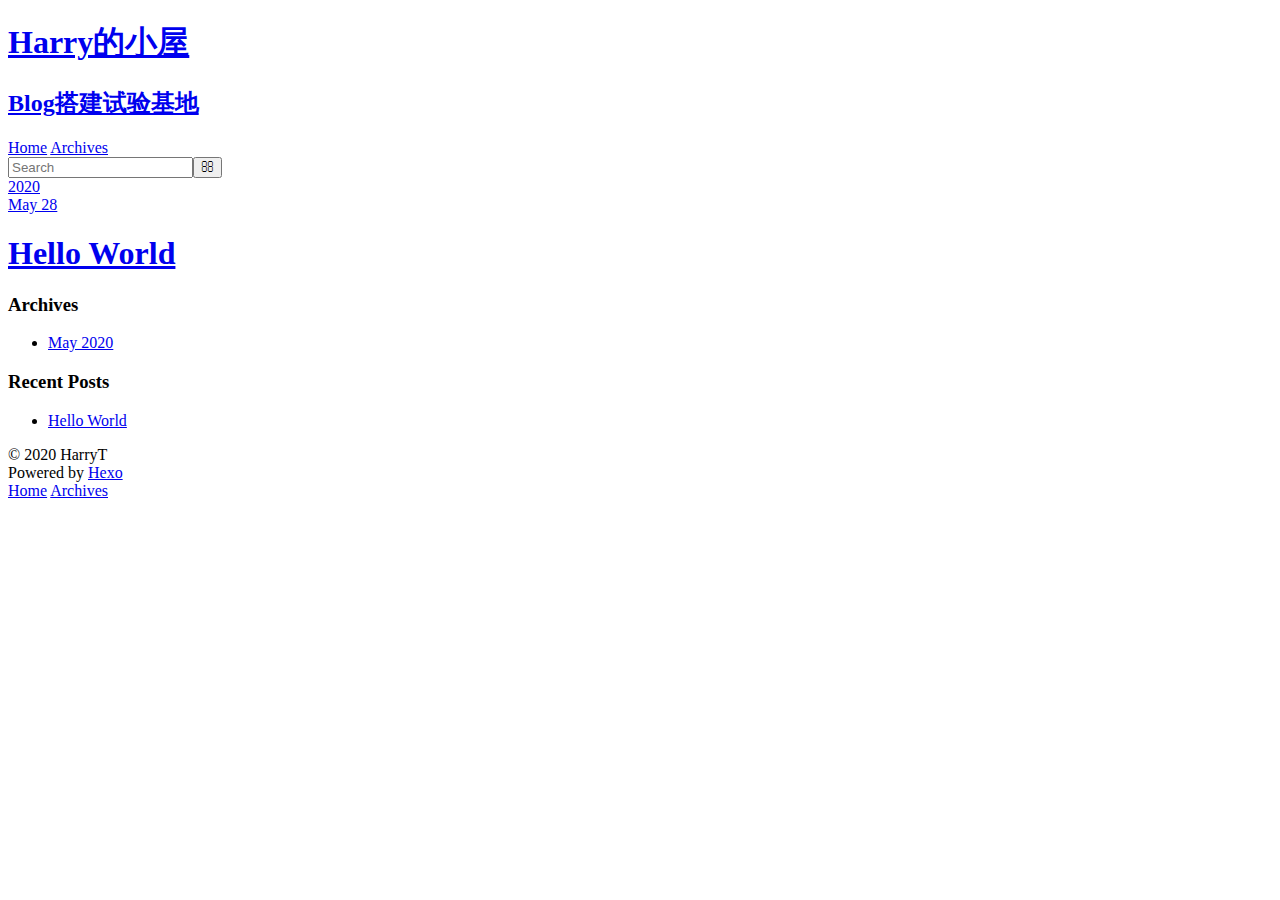
==== archives/index.html @ 71f02997 "Site updated: 2020-05-28 01:21:42" ====
<!DOCTYPE html>
<html>
<head>
  <meta charset="utf-8">
  

  
  <title>Archives | Harry的小屋</title>
  <meta name="viewport" content="width=device-width, initial-scale=1, maximum-scale=1">
  <meta name="description" content="用于试验用Hexo搭建一个Blog(&#x3D;OvO&#x3D;)">
<meta property="og:type" content="website">
<meta property="og:title" content="Harry的小屋">
<meta property="og:url" content="http://yoursite.com/archives/index.html">
<meta property="og:site_name" content="Harry的小屋">
<meta property="og:description" content="用于试验用Hexo搭建一个Blog(&#x3D;OvO&#x3D;)">
<meta property="article:author" content="HarryT">
<meta name="twitter:card" content="summary">
  
    <link rel="alternate" href="/atom.xml" title="Harry的小屋" type="application/atom+xml">
  
  
    <link rel="icon" href="/favicon.png">
  
  
    <link href="//fonts.googleapis.com/css?family=Source+Code+Pro" rel="stylesheet" type="text/css">
  
  
<link rel="stylesheet" href="/css/style.css">

<meta name="generator" content="Hexo 4.2.1"></head>

<body>
  <div id="container">
    <div id="wrap">
      <header id="header">
  <div id="banner"></div>
  <div id="header-outer" class="outer">
    <div id="header-title" class="inner">
      <h1 id="logo-wrap">
        <a href="/" id="logo">Harry的小屋</a>
      </h1>
      
        <h2 id="subtitle-wrap">
          <a href="/" id="subtitle">Blog搭建试验基地</a>
        </h2>
      
    </div>
    <div id="header-inner" class="inner">
      <nav id="main-nav">
        <a id="main-nav-toggle" class="nav-icon"></a>
        
          <a class="main-nav-link" href="/">Home</a>
        
          <a class="main-nav-link" href="/archives">Archives</a>
        
      </nav>
      <nav id="sub-nav">
        
          <a id="nav-rss-link" class="nav-icon" href="/atom.xml" title="RSS Feed"></a>
        
        <a id="nav-search-btn" class="nav-icon" title="Search"></a>
      </nav>
      <div id="search-form-wrap">
        <form action="//google.com/search" method="get" accept-charset="UTF-8" class="search-form"><input type="search" name="q" class="search-form-input" placeholder="Search"><button type="submit" class="search-form-submit">&#xF002;</button><input type="hidden" name="sitesearch" value="http://yoursite.com"></form>
      </div>
    </div>
  </div>
</header>
      <div class="outer">
        <section id="main">
  
  
    
    
      
      
      <section class="archives-wrap">
        <div class="archive-year-wrap">
          <a href="/archives/2020" class="archive-year">2020</a>
        </div>
        <div class="archives">
    
    <article class="archive-article archive-type-post">
  <div class="archive-article-inner">
    <header class="archive-article-header">
      <a href="/2020/05/28/hello-world/" class="archive-article-date">
  <time datetime="2020-05-27T17:14:43.307Z" itemprop="datePublished">May 28</time>
</a>
      
  
    <h1 itemprop="name">
      <a class="archive-article-title" href="/2020/05/28/hello-world/">Hello World</a>
    </h1>
  

    </header>
  </div>
</article>
  
  
    </div></section>
  


</section>
        
          <aside id="sidebar">
  
    

  
    

  
    
  
    
  <div class="widget-wrap">
    <h3 class="widget-title">Archives</h3>
    <div class="widget">
      <ul class="archive-list"><li class="archive-list-item"><a class="archive-list-link" href="/archives/2020/05/">May 2020</a></li></ul>
    </div>
  </div>


  
    
  <div class="widget-wrap">
    <h3 class="widget-title">Recent Posts</h3>
    <div class="widget">
      <ul>
        
          <li>
            <a href="/2020/05/28/hello-world/">Hello World</a>
          </li>
        
      </ul>
    </div>
  </div>

  
</aside>
        
      </div>
      <footer id="footer">
  
  <div class="outer">
    <div id="footer-info" class="inner">
      &copy; 2020 HarryT<br>
      Powered by <a href="http://hexo.io/" target="_blank">Hexo</a>
    </div>
  </div>
</footer>
    </div>
    <nav id="mobile-nav">
  
    <a href="/" class="mobile-nav-link">Home</a>
  
    <a href="/archives" class="mobile-nav-link">Archives</a>
  
</nav>
    

<script src="//ajax.googleapis.com/ajax/libs/jquery/2.0.3/jquery.min.js"></script>


  
<link rel="stylesheet" href="/fancybox/jquery.fancybox.css">

  
<script src="/fancybox/jquery.fancybox.pack.js"></script>




<script src="/js/script.js"></script>




  </div>
</body>
</html>
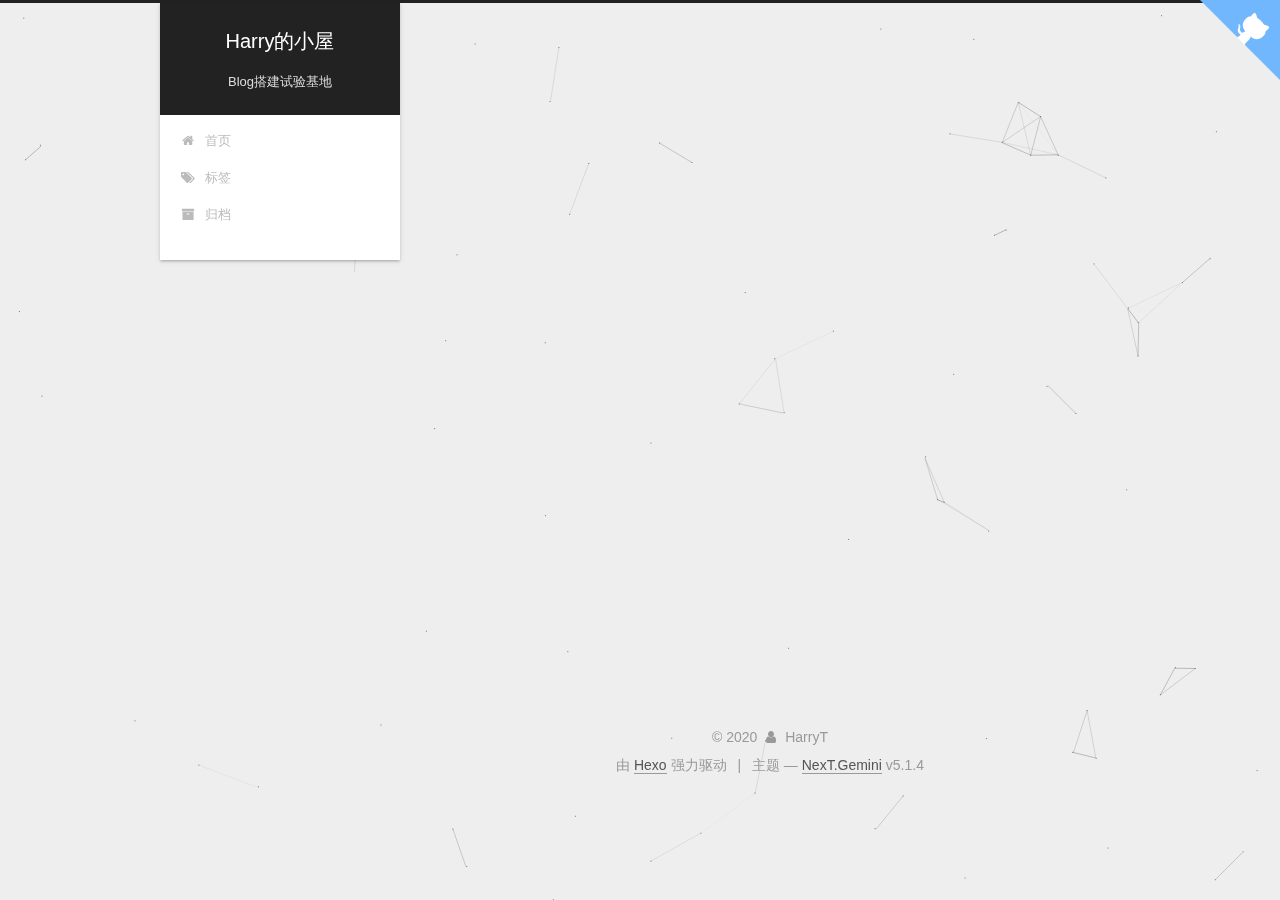
==== commit 53061579: "Site updated: 2020-05-28 01:24:00" ====
--- a/archives/index.html
+++ b/archives/index.html
@@ -1,13 +1,85 @@
 <!DOCTYPE html>
-<html>
+
+
+
+  
+
+
+<html class="theme-next gemini use-motion" lang="zh-Hans">
 <head>
-  <meta charset="utf-8">
-  
-
-  
-  <title>Archives | Harry的小屋</title>
-  <meta name="viewport" content="width=device-width, initial-scale=1, maximum-scale=1">
-  <meta name="description" content="用于试验用Hexo搭建一个Blog(&#x3D;OvO&#x3D;)">
+  <meta charset="UTF-8"/>
+<meta http-equiv="X-UA-Compatible" content="IE=edge" />
+<meta name="viewport" content="width=device-width, initial-scale=1, maximum-scale=1"/>
+<meta name="theme-color" content="#222">
+
+
+
+
+
+
+
+
+
+<meta http-equiv="Cache-Control" content="no-transform" />
+<meta http-equiv="Cache-Control" content="no-siteapp" />
+
+
+
+
+
+
+
+
+
+
+
+
+
+
+
+
+  
+  
+  <link href="/lib/fancybox/source/jquery.fancybox.css?v=2.1.5" rel="stylesheet" type="text/css" />
+
+
+
+
+
+
+
+<link href="/lib/font-awesome/css/font-awesome.min.css?v=4.6.2" rel="stylesheet" type="text/css" />
+
+<link href="/css/main.css?v=5.1.4" rel="stylesheet" type="text/css" />
+
+
+  <link rel="apple-touch-icon" sizes="180x180" href="/images/apple-touch-icon-next.png?v=5.1.4">
+
+
+  <link rel="icon" type="image/png" sizes="32x32" href="/images/favicon_32x32.ico?v=5.1.4">
+
+
+  <link rel="icon" type="image/png" sizes="16x16" href="/images/favicon_16x16.ico?v=5.1.4">
+
+
+  <link rel="mask-icon" href="/images/logo.svg?v=5.1.4" color="#222">
+
+
+
+
+
+  <meta name="keywords" content="Hexo, NexT" />
+
+
+
+
+
+
+
+
+
+
+<meta name="description" content="用于试验用Hexo搭建一个Blog(&#x3D;OvO&#x3D;)">
 <meta property="og:type" content="website">
 <meta property="og:title" content="Harry的小屋">
 <meta property="og:url" content="http://yoursite.com/archives/index.html">
@@ -15,169 +87,495 @@
 <meta property="og:description" content="用于试验用Hexo搭建一个Blog(&#x3D;OvO&#x3D;)">
 <meta property="article:author" content="HarryT">
 <meta name="twitter:card" content="summary">
-  
-    <link rel="alternate" href="/atom.xml" title="Harry的小屋" type="application/atom+xml">
-  
-  
-    <link rel="icon" href="/favicon.png">
-  
-  
-    <link href="//fonts.googleapis.com/css?family=Source+Code+Pro" rel="stylesheet" type="text/css">
-  
-  
-<link rel="stylesheet" href="/css/style.css">
+
+
+
+<script type="text/javascript" id="hexo.configurations">
+  var NexT = window.NexT || {};
+  var CONFIG = {
+    root: '/',
+    scheme: 'Gemini',
+    version: '5.1.4',
+    sidebar: {"position":"left","display":"post","offset":12,"b2t":false,"scrollpercent":false,"onmobile":false},
+    fancybox: true,
+    tabs: true,
+    motion: {"enable":true,"async":false,"transition":{"post_block":"fadeIn","post_header":"slideDownIn","post_body":"slideDownIn","coll_header":"slideLeftIn","sidebar":"slideUpIn"}},
+    duoshuo: {
+      userId: '0',
+      author: '博主'
+    },
+    algolia: {
+      applicationID: '',
+      apiKey: '',
+      indexName: '',
+      hits: {"per_page":10},
+      labels: {"input_placeholder":"Search for Posts","hits_empty":"We didn't find any results for the search: ${query}","hits_stats":"${hits} results found in ${time} ms"}
+    }
+  };
+</script>
+
+
+
+  <link rel="canonical" href="http://yoursite.com/archives/"/>
+
+
+
+
+
+  <title>归档 | Harry的小屋</title>
+  
+
+
+
+
+
+
+
 
 <meta name="generator" content="Hexo 4.2.1"></head>
 
-<body>
-  <div id="container">
-    <div id="wrap">
-      <header id="header">
-  <div id="banner"></div>
-  <div id="header-outer" class="outer">
-    <div id="header-title" class="inner">
-      <h1 id="logo-wrap">
-        <a href="/" id="logo">Harry的小屋</a>
-      </h1>
-      
-        <h2 id="subtitle-wrap">
-          <a href="/" id="subtitle">Blog搭建试验基地</a>
-        </h2>
-      
+<body itemscope itemtype="http://schema.org/WebPage" lang="zh-Hans">
+
+  
+  
+    
+  
+
+  <div class="container sidebar-position-left page-archive">
+    <div class="headband"></div>
+    <a href="https://github.com/HarriaXT" target="_blank" rel="noopener" class="github-corner" aria-label="View source on GitHub"><svg width="80" height="80" viewBox="0 0 250 250" style="fill:#70B7FD; color:#fff; position: absolute; top: 0; border: 0; right: 0;" aria-hidden="true"><path d="M0,0 L115,115 L130,115 L142,142 L250,250 L250,0 Z"></path><path d="M128.3,109.0 C113.8,99.7 119.0,89.6 119.0,89.6 C122.0,82.7 120.5,78.6 120.5,78.6 C119.2,72.0 123.4,76.3 123.4,76.3 C127.3,80.9 125.5,87.3 125.5,87.3 C122.9,97.6 130.6,101.9 134.4,103.2" fill="currentColor" style="transform-origin: 130px 106px;" class="octo-arm"></path><path d="M115.0,115.0 C114.9,115.1 118.7,116.5 119.8,115.4 L133.7,101.6 C136.9,99.2 139.9,98.4 142.2,98.6 C133.8,88.0 127.5,74.4 143.8,58.0 C148.5,53.4 154.0,51.2 159.7,51.0 C160.3,49.4 163.2,43.6 171.4,40.1 C171.4,40.1 176.1,42.5 178.8,56.2 C183.1,58.6 187.2,61.8 190.9,65.4 C194.5,69.0 197.7,73.2 200.1,77.6 C213.8,80.2 216.3,84.9 216.3,84.9 C212.7,93.1 206.9,96.0 205.4,96.6 C205.1,102.4 203.0,107.8 198.3,112.5 C181.9,128.9 168.3,122.5 157.7,114.1 C157.9,116.9 156.7,120.9 152.7,124.9 L141.0,136.5 C139.8,137.7 141.6,141.9 141.8,141.8 Z" fill="currentColor" class="octo-body"></path></svg></a><style>.github-corner:hover .octo-arm{animation:octocat-wave 560ms ease-in-out}@keyframes octocat-wave{0%,100%{transform:rotate(0)}20%,60%{transform:rotate(-25deg)}40%,80%{transform:rotate(10deg)}}@media (max-width:500px){.github-corner:hover .octo-arm{animation:none}.github-corner .octo-arm{animation:octocat-wave 560ms ease-in-out}}</style>
+
+    <header id="header" class="header" itemscope itemtype="http://schema.org/WPHeader">
+      <div class="header-inner"><div class="site-brand-wrapper">
+  <div class="site-meta ">
+    
+
+    <div class="custom-logo-site-title">
+      <a href="/"  class="brand" rel="start">
+        <span class="logo-line-before"><i></i></span>
+        <span class="site-title">Harry的小屋</span>
+        <span class="logo-line-after"><i></i></span>
+      </a>
     </div>
-    <div id="header-inner" class="inner">
-      <nav id="main-nav">
-        <a id="main-nav-toggle" class="nav-icon"></a>
-        
-          <a class="main-nav-link" href="/">Home</a>
-        
-          <a class="main-nav-link" href="/archives">Archives</a>
-        
-      </nav>
-      <nav id="sub-nav">
-        
-          <a id="nav-rss-link" class="nav-icon" href="/atom.xml" title="RSS Feed"></a>
-        
-        <a id="nav-search-btn" class="nav-icon" title="Search"></a>
-      </nav>
-      <div id="search-form-wrap">
-        <form action="//google.com/search" method="get" accept-charset="UTF-8" class="search-form"><input type="search" name="q" class="search-form-input" placeholder="Search"><button type="submit" class="search-form-submit">&#xF002;</button><input type="hidden" name="sitesearch" value="http://yoursite.com"></form>
+      
+        <p class="site-subtitle">Blog搭建试验基地</p>
+      
+  </div>
+
+  <div class="site-nav-toggle">
+    <button>
+      <span class="btn-bar"></span>
+      <span class="btn-bar"></span>
+      <span class="btn-bar"></span>
+    </button>
+  </div>
+</div>
+
+<nav class="site-nav">
+  
+
+  
+    <ul id="menu" class="menu">
+      
+        
+        <li class="menu-item menu-item-home">
+          <a href="/" rel="section">
+            
+              <i class="menu-item-icon fa fa-fw fa-home"></i> <br />
+            
+            首页
+          </a>
+        </li>
+      
+        
+        <li class="menu-item menu-item-tags">
+          <a href="/tags/" rel="section">
+            
+              <i class="menu-item-icon fa fa-fw fa-tags"></i> <br />
+            
+            标签
+          </a>
+        </li>
+      
+        
+        <li class="menu-item menu-item-archives">
+          <a href="/archives/" rel="section">
+            
+              <i class="menu-item-icon fa fa-fw fa-archive"></i> <br />
+            
+            归档
+          </a>
+        </li>
+      
+
+      
+    </ul>
+  
+
+  
+</nav>
+
+
+
+ </div>
+    </header>
+
+    <main id="main" class="main">
+      <div class="main-inner">
+        <div class="content-wrap">
+          <div id="content" class="content">
+            
+
+  
+  
+  
+  <div class="post-block archive">
+    <div id="posts" class="posts-collapse">
+      <span class="archive-move-on"></span>
+
+      <span class="archive-page-counter">
+        
+        
+        
+          
+        
+        嗯..! 目前共计 1 篇日志。 继续努力。
+      </span>
+
+      
+
+        
+        
+        
+
+        
+          
+          <div class="collection-title">
+            <h1 class="archive-year" id="archive-year-2020">2020</h1>
+          </div>
+        
+        
+
+        
+
+  <article class="post post-type-normal" itemscope itemtype="http://schema.org/Article">
+    <header class="post-header">
+
+      <h2 class="post-title">
+        
+            <a class="post-title-link" href="/2020/05/28/hello-world/" itemprop="url">
+              
+                <span itemprop="name">Hello World</span>
+              
+            </a>
+        
+      </h2>
+
+      <div class="post-meta">
+        <time class="post-time" itemprop="dateCreated"
+              datetime="2020-05-28T01:14:43+08:00"
+              content="2020-05-28" >
+          05-28
+        </time>
       </div>
+
+    </header>
+  </article>
+
+
+
+      
+
     </div>
   </div>
-</header>
-      <div class="outer">
-        <section id="main">
-  
-  
-    
-    
-      
-      
-      <section class="archives-wrap">
-        <div class="archive-year-wrap">
-          <a href="/archives/2020" class="archive-year">2020</a>
+  
+  
+  
+
+  
+
+
+
+          </div>
+          
+
+
+          
+
         </div>
-        <div class="archives">
-    
-    <article class="archive-article archive-type-post">
-  <div class="archive-article-inner">
-    <header class="archive-article-header">
-      <a href="/2020/05/28/hello-world/" class="archive-article-date">
-  <time datetime="2020-05-27T17:14:43.307Z" itemprop="datePublished">May 28</time>
-</a>
-      
-  
-    <h1 itemprop="name">
-      <a class="archive-article-title" href="/2020/05/28/hello-world/">Hello World</a>
-    </h1>
-  
-
-    </header>
-  </div>
-</article>
-  
-  
-    </div></section>
-  
-
-
-</section>
-        
-          <aside id="sidebar">
-  
-    
-
-  
-    
-
-  
-    
-  
-    
-  <div class="widget-wrap">
-    <h3 class="widget-title">Archives</h3>
-    <div class="widget">
-      <ul class="archive-list"><li class="archive-list-item"><a class="archive-list-link" href="/archives/2020/05/">May 2020</a></li></ul>
+        
+          
+  
+  <div class="sidebar-toggle">
+    <div class="sidebar-toggle-line-wrap">
+      <span class="sidebar-toggle-line sidebar-toggle-line-first"></span>
+      <span class="sidebar-toggle-line sidebar-toggle-line-middle"></span>
+      <span class="sidebar-toggle-line sidebar-toggle-line-last"></span>
     </div>
   </div>
 
-
-  
+  <aside id="sidebar" class="sidebar">
     
-  <div class="widget-wrap">
-    <h3 class="widget-title">Recent Posts</h3>
-    <div class="widget">
-      <ul>
-        
-          <li>
-            <a href="/2020/05/28/hello-world/">Hello World</a>
-          </li>
-        
-      </ul>
+    <div class="sidebar-inner">
+
+      
+
+      
+
+      <section class="site-overview-wrap sidebar-panel sidebar-panel-active">
+        <div class="site-overview">
+          <div class="site-author motion-element" itemprop="author" itemscope itemtype="http://schema.org/Person">
+            
+              <img class="site-author-image" itemprop="image"
+                src="/images/avatar.jpg"
+                alt="HarryT" />
+            
+              <p class="site-author-name" itemprop="name">HarryT</p>
+              <p class="site-description motion-element" itemprop="description">用于试验用Hexo搭建一个Blog(=OvO=)</p>
+          </div>
+
+          <nav class="site-state motion-element">
+
+            
+              <div class="site-state-item site-state-posts">
+              
+                <a href="/archives/%7C%7C%20archive">
+              
+                  <span class="site-state-item-count">1</span>
+                  <span class="site-state-item-name">日志</span>
+                </a>
+              </div>
+            
+
+            
+
+            
+
+          </nav>
+
+          
+
+          
+
+          
+          
+
+          
+          
+
+          
+
+        </div>
+      </section>
+
+      
+
+      
+
     </div>
+  </aside>
+
+
+        
+      </div>
+    </main>
+
+    <footer id="footer" class="footer">
+      <div class="footer-inner">
+        <div class="copyright">&copy; <span itemprop="copyrightYear">2020</span>
+  <span class="with-love">
+    <i class="fa fa-user"></i>
+  </span>
+  <span class="author" itemprop="copyrightHolder">HarryT</span>
+
+  
+</div>
+
+
+  <div class="powered-by">由 <a class="theme-link" target="_blank" href="https://hexo.io">Hexo</a> 强力驱动</div>
+
+
+
+  <span class="post-meta-divider">|</span>
+
+
+
+  <div class="theme-info">主题 &mdash; <a class="theme-link" target="_blank" href="https://github.com/iissnan/hexo-theme-next">NexT.Gemini</a> v5.1.4</div>
+
+
+
+
+        
+
+
+
+
+
+
+
+        
+      </div>
+    </footer>
+
+    
+      <div class="back-to-top">
+        <i class="fa fa-arrow-up"></i>
+        
+      </div>
+    
+
+    
+
   </div>
 
   
-</aside>
-        
-      </div>
-      <footer id="footer">
-  
-  <div class="outer">
-    <div id="footer-info" class="inner">
-      &copy; 2020 HarryT<br>
-      Powered by <a href="http://hexo.io/" target="_blank">Hexo</a>
-    </div>
-  </div>
-</footer>
-    </div>
-    <nav id="mobile-nav">
-  
-    <a href="/" class="mobile-nav-link">Home</a>
-  
-    <a href="/archives" class="mobile-nav-link">Archives</a>
-  
-</nav>
-    
-
-<script src="//ajax.googleapis.com/ajax/libs/jquery/2.0.3/jquery.min.js"></script>
-
-
-  
-<link rel="stylesheet" href="/fancybox/jquery.fancybox.css">
-
-  
-<script src="/fancybox/jquery.fancybox.pack.js"></script>
-
-
-
-
-<script src="/js/script.js"></script>
-
-
-
-
-  </div>
+
+<script type="text/javascript">
+  if (Object.prototype.toString.call(window.Promise) !== '[object Function]') {
+    window.Promise = null;
+  }
+</script>
+
+
+
+
+
+
+
+
+
+  
+
+
+  
+
+
+
+
+
+
+
+
+
+
+
+  
+  
+    <script type="text/javascript" src="/lib/jquery/index.js?v=2.1.3"></script>
+  
+
+  
+  
+    <script type="text/javascript" src="/lib/fastclick/lib/fastclick.min.js?v=1.0.6"></script>
+  
+
+  
+  
+    <script type="text/javascript" src="/lib/jquery_lazyload/jquery.lazyload.js?v=1.9.7"></script>
+  
+
+  
+  
+    <script type="text/javascript" src="/lib/velocity/velocity.min.js?v=1.2.1"></script>
+  
+
+  
+  
+    <script type="text/javascript" src="/lib/velocity/velocity.ui.min.js?v=1.2.1"></script>
+  
+
+  
+  
+    <script type="text/javascript" src="/lib/fancybox/source/jquery.fancybox.pack.js?v=2.1.5"></script>
+  
+
+  
+  
+    <script type="text/javascript" src="/lib/canvas-nest/canvas-nest.min.js"></script>
+  
+
+
+  
+
+
+  <script type="text/javascript" src="/js/src/utils.js?v=5.1.4"></script>
+
+  <script type="text/javascript" src="/js/src/motion.js?v=5.1.4"></script>
+
+
+
+  
+  
+
+
+  <script type="text/javascript" src="/js/src/affix.js?v=5.1.4"></script>
+
+  <script type="text/javascript" src="/js/src/schemes/pisces.js?v=5.1.4"></script>
+
+
+
+  
+
+  
+
+
+  <script type="text/javascript" src="/js/src/bootstrap.js?v=5.1.4"></script>
+
+
+
+  
+
+
+  
+
+
+
+
+	
+
+
+
+
+
+  
+
+
+
+
+
+  
+
+
+
+
+
+
+
+
+
+
+
+
+  
+
+
+
+
+
+  
+
+  
+
+  
+
+  
+  
+
+  
+
+  
+
+  
+
 </body>
-</html>+</html>
--- a/css/main.css
+++ b/css/main.css
@@ -0,0 +1,3123 @@
+/* normalize.css v3.0.2 | MIT License | git.io/normalize */
+html {
+  font-family: sans-serif; /* 1 */
+  -ms-text-size-adjust: 100%; /* 2 */
+  -webkit-text-size-adjust: 100%; /* 2 */
+}
+body {
+  margin: 0;
+}
+article,
+aside,
+details,
+figcaption,
+figure,
+footer,
+header,
+hgroup,
+main,
+menu,
+nav,
+section,
+summary {
+  display: block;
+}
+audio,
+canvas,
+progress,
+video {
+  display: inline-block; /* 1 */
+  vertical-align: baseline; /* 2 */
+}
+audio:not([controls]) {
+  display: none;
+  height: 0;
+}
+[hidden],
+template {
+  display: none;
+}
+a {
+  background-color: transparent;
+}
+a:active,
+a:hover {
+  outline: 0;
+}
+abbr[title] {
+  border-bottom: 1px dotted;
+}
+b,
+strong {
+  font-weight: bold;
+}
+dfn {
+  font-style: italic;
+}
+h1 {
+  font-size: 2em;
+  margin: 0.67em 0;
+}
+mark {
+  background: #ff0;
+  color: #000;
+}
+small {
+  font-size: 80%;
+}
+sub,
+sup {
+  font-size: 75%;
+  line-height: 0;
+  position: relative;
+  vertical-align: baseline;
+}
+sup {
+  top: -0.5em;
+}
+sub {
+  bottom: -0.25em;
+}
+img {
+  border: 0;
+}
+svg:not(:root) {
+  overflow: hidden;
+}
+figure {
+  margin: 1em 40px;
+}
+hr {
+  -moz-box-sizing: content-box;
+  box-sizing: content-box;
+  height: 0;
+}
+pre {
+  overflow: auto;
+}
+code,
+kbd,
+pre,
+samp {
+  font-family: monospace, monospace;
+  font-size: 1em;
+}
+button,
+input,
+optgroup,
+select,
+textarea {
+  color: inherit; /* 1 */
+  font: inherit; /* 2 */
+  margin: 0; /* 3 */
+}
+button {
+  overflow: visible;
+}
+button,
+select {
+  text-transform: none;
+}
+button,
+html input[type="button"],
+input[type="reset"],
+input[type="submit"] {
+  -webkit-appearance: button; /* 2 */
+  cursor: pointer; /* 3 */
+}
+button[disabled],
+html input[disabled] {
+  cursor: default;
+}
+button::-moz-focus-inner,
+input::-moz-focus-inner {
+  border: 0;
+  padding: 0;
+}
+input {
+  line-height: normal;
+}
+input[type="checkbox"],
+input[type="radio"] {
+  box-sizing: border-box; /* 1 */
+  padding: 0; /* 2 */
+}
+input[type="number"]::-webkit-inner-spin-button,
+input[type="number"]::-webkit-outer-spin-button {
+  height: auto;
+}
+input[type="search"] {
+  -webkit-appearance: textfield; /* 1 */
+  -moz-box-sizing: content-box;
+  -webkit-box-sizing: content-box; /* 2 */
+  box-sizing: content-box;
+}
+input[type="search"]::-webkit-search-cancel-button,
+input[type="search"]::-webkit-search-decoration {
+  -webkit-appearance: none;
+}
+fieldset {
+  border: 1px solid #c0c0c0;
+  margin: 0 2px;
+  padding: 0.35em 0.625em 0.75em;
+}
+legend {
+  border: 0; /* 1 */
+  padding: 0; /* 2 */
+}
+textarea {
+  overflow: auto;
+}
+optgroup {
+  font-weight: bold;
+}
+table {
+  border-collapse: collapse;
+  border-spacing: 0;
+}
+td,
+th {
+  padding: 0;
+}
+::selection {
+  background: #262a30;
+  color: #fff;
+}
+body {
+  position: relative;
+  font-family: 'Lato', "PingFang SC", "Microsoft YaHei", sans-serif;
+  font-size: 14px;
+  line-height: 2;
+  color: #555;
+  background: #eee;
+}
+@media (max-width: 767px) {
+  body {
+    padding-right: 0 !important;
+  }
+}
+@media (min-width: 768px) and (max-width: 991px) {
+  body {
+    padding-right: 0 !important;
+  }
+}
+@media (min-width: 1600px) {
+  body {
+    font-size: 16px;
+  }
+}
+h1,
+h2,
+h3,
+h4,
+h5,
+h6 {
+  margin: 0;
+  padding: 0;
+  font-weight: bold;
+  line-height: 1.5;
+  font-family: 'Lato', "PingFang SC", "Microsoft YaHei", sans-serif;
+}
+h2,
+h3,
+h4,
+h5,
+h6 {
+  margin: 20px 0 15px;
+}
+h1 {
+  font-size: 22px;
+}
+@media (max-width: 767px) {
+  h1 {
+    font-size: 18px;
+  }
+}
+h2 {
+  font-size: 20px;
+}
+@media (max-width: 767px) {
+  h2 {
+    font-size: 16px;
+  }
+}
+h3 {
+  font-size: 18px;
+}
+@media (max-width: 767px) {
+  h3 {
+    font-size: 14px;
+  }
+}
+h4 {
+  font-size: 16px;
+}
+@media (max-width: 767px) {
+  h4 {
+    font-size: 12px;
+  }
+}
+h5 {
+  font-size: 14px;
+}
+@media (max-width: 767px) {
+  h5 {
+    font-size: 10px;
+  }
+}
+h6 {
+  font-size: 12px;
+}
+@media (max-width: 767px) {
+  h6 {
+    font-size: 8px;
+  }
+}
+p {
+  margin: 0 0 20px 0;
+}
+a {
+  color: #555;
+  text-decoration: none;
+  outline: none;
+  border-bottom: 1px solid #999;
+  word-wrap: break-word;
+}
+a:hover {
+  color: #222;
+  border-bottom-color: #222;
+}
+blockquote {
+  margin: 0;
+  padding: 0;
+}
+img {
+  display: block;
+  margin: auto;
+  max-width: 100%;
+  height: auto;
+}
+hr {
+  margin: 40px 0;
+  height: 3px;
+  border: none;
+  background-color: #ddd;
+  background-image: repeating-linear-gradient(-45deg, #fff, #fff 4px, transparent 4px, transparent 8px);
+}
+blockquote {
+  padding: 0 15px;
+  color: #666;
+  border-left: 4px solid #ddd;
+}
+blockquote cite::before {
+  content: "-";
+  padding: 0 5px;
+}
+dt {
+  font-weight: 700;
+}
+dd {
+  margin: 0;
+  padding: 0;
+}
+kbd {
+  border: 1px solid #ccc;
+  border-radius: 0.2em;
+  box-shadow: 0.1em 0.1em 0.2em rgba(0,0,0,0.1);
+  background-color: #f9f9f9;
+  font-family: inherit;
+  background-image: -webkit-linear-gradient(top, #eee, #fff, #eee);
+  padding: 0.1em 0.3em;
+  white-space: nowrap;
+}
+.text-left {
+  text-align: left;
+}
+.text-center {
+  text-align: center;
+}
+.text-right {
+  text-align: right;
+}
+.text-justify {
+  text-align: justify;
+}
+.text-nowrap {
+  white-space: nowrap;
+}
+.text-lowercase {
+  text-transform: lowercase;
+}
+.text-uppercase {
+  text-transform: uppercase;
+}
+.text-capitalize {
+  text-transform: capitalize;
+}
+.center-block {
+  display: block;
+  margin-left: auto;
+  margin-right: auto;
+}
+.clearfix:before,
+.clearfix:after {
+  content: " ";
+  display: table;
+}
+.clearfix:after {
+  clear: both;
+}
+.pullquote {
+  width: 45%;
+}
+.pullquote.left {
+  float: left;
+  margin-left: 5px;
+  margin-right: 10px;
+}
+.pullquote.right {
+  float: right;
+  margin-left: 10px;
+  margin-right: 5px;
+}
+.affix.affix.affix {
+  position: fixed;
+}
+.translation {
+  margin-top: -20px;
+  font-size: 14px;
+  color: #999;
+}
+.scrollbar-measure {
+  width: 100px;
+  height: 100px;
+  overflow: scroll;
+  position: absolute;
+  top: -9999px;
+}
+.use-motion .motion-element {
+  opacity: 0;
+}
+table {
+  margin: 20px 0;
+  width: 100%;
+  border-collapse: collapse;
+  border-spacing: 0;
+  border: 1px solid #ddd;
+  font-size: 14px;
+  table-layout: fixed;
+  word-wrap: break-all;
+}
+table>tbody>tr:nth-of-type(odd) {
+  background-color: #f9f9f9;
+}
+table>tbody>tr:hover {
+  background-color: #f5f5f5;
+}
+caption,
+th,
+td {
+  padding: 8px;
+  text-align: left;
+  vertical-align: middle;
+  font-weight: normal;
+}
+th,
+td {
+  border-bottom: 3px solid #ddd;
+  border-right: 1px solid #eee;
+}
+th {
+  padding-bottom: 10px;
+  font-weight: 700;
+}
+td {
+  border-bottom-width: 1px;
+}
+html,
+body {
+  height: 100%;
+}
+.container {
+  position: relative;
+  min-height: 100%;
+}
+.header-inner {
+  margin: 0 auto;
+  padding: 100px 0 70px;
+  width: calc(100% - 252px);
+}
+@media (min-width: 1600px) {
+  .container .header-inner {
+    width: 900px;
+  }
+}
+.main {
+  padding-bottom: 150px;
+}
+.main-inner {
+  margin: 0 auto;
+  width: calc(100% - 252px);
+}
+@media (min-width: 1600px) {
+  .container .main-inner {
+    width: 900px;
+  }
+}
+.footer {
+  position: absolute;
+  left: 0;
+  bottom: 0;
+  width: 100%;
+  min-height: 50px;
+}
+.footer-inner {
+  box-sizing: border-box;
+  margin: 20px auto;
+  width: calc(100% - 252px);
+}
+@media (min-width: 1600px) {
+  .container .footer-inner {
+    width: 900px;
+  }
+}
+pre,
+.highlight {
+  overflow: auto;
+  margin: 20px 0;
+  padding: 0;
+  font-size: 13px;
+  color: #4d4d4c;
+  background: #f7f7f7;
+  line-height: 1.6;
+}
+pre,
+code {
+  font-family: consolas, Menlo, "PingFang SC", "Microsoft YaHei", monospace;
+}
+code {
+  padding: 2px 4px;
+  word-wrap: break-word;
+  color: #555;
+  background: #eee;
+  border-radius: 3px;
+  font-size: 13px;
+}
+pre {
+  padding: 10px;
+}
+pre code {
+  padding: 0;
+  color: #4d4d4c;
+  background: none;
+  text-shadow: none;
+}
+.highlight {
+  border-radius: 1px;
+}
+.highlight pre {
+  border: none;
+  margin: 0;
+  padding: 10px 0;
+}
+.highlight table {
+  margin: 0;
+  width: auto;
+  border: none;
+}
+.highlight td {
+  border: none;
+  padding: 0;
+}
+.highlight figcaption {
+  font-size: 1em;
+  color: #4d4d4c;
+  line-height: 1em;
+  margin-bottom: 1em;
+}
+.highlight figcaption:before,
+.highlight figcaption:after {
+  content: " ";
+  display: table;
+}
+.highlight figcaption:after {
+  clear: both;
+}
+.highlight figcaption a {
+  float: right;
+  color: #4d4d4c;
+}
+.highlight figcaption a:hover {
+  border-bottom-color: #4d4d4c;
+}
+.highlight .gutter pre {
+  padding-left: 10px;
+  padding-right: 10px;
+  color: #869194;
+  text-align: right;
+  background-color: #eff2f3;
+}
+.highlight .code pre {
+  width: 100%;
+  padding-left: 10px;
+  padding-right: 10px;
+  background-color: #f7f7f7;
+}
+.highlight .line {
+  height: 20px;
+}
+.gutter {
+  -webkit-user-select: none;
+  -moz-user-select: none;
+  -ms-user-select: none;
+  user-select: none;
+}
+.gist table {
+  width: auto;
+}
+.gist table td {
+  border: none;
+}
+pre .deletion {
+  background: #fdd;
+}
+pre .addition {
+  background: #dfd;
+}
+pre .meta {
+  color: #8959a8;
+}
+pre .comment {
+  color: #8e908c;
+}
+pre .variable,
+pre .attribute,
+pre .tag,
+pre .regexp,
+pre .ruby .constant,
+pre .xml .tag .title,
+pre .xml .pi,
+pre .xml .doctype,
+pre .html .doctype,
+pre .css .id,
+pre .css .class,
+pre .css .pseudo {
+  color: #c82829;
+}
+pre .number,
+pre .preprocessor,
+pre .built_in,
+pre .literal,
+pre .params,
+pre .constant,
+pre .command {
+  color: #f5871f;
+}
+pre .ruby .class .title,
+pre .css .rules .attribute,
+pre .string,
+pre .value,
+pre .inheritance,
+pre .header,
+pre .ruby .symbol,
+pre .xml .cdata,
+pre .special,
+pre .number,
+pre .formula {
+  color: #718c00;
+}
+pre .title,
+pre .css .hexcolor {
+  color: #3e999f;
+}
+pre .function,
+pre .python .decorator,
+pre .python .title,
+pre .ruby .function .title,
+pre .ruby .title .keyword,
+pre .perl .sub,
+pre .javascript .title,
+pre .coffeescript .title {
+  color: #4271ae;
+}
+pre .keyword,
+pre .javascript .function {
+  color: #8959a8;
+}
+.full-image.full-image.full-image.full-image {
+  border: none;
+  max-width: 100%;
+  width: auto;
+  margin: 20px auto 25px;
+}
+@media (min-width: 992px) {
+  .full-image.full-image.full-image.full-image {
+    max-width: none;
+    width: 118%;
+    margin: 0 -9%;
+  }
+}
+.blockquote-center,
+.page-home .post-type-quote blockquote,
+.page-post-detail .post-type-quote blockquote {
+  position: relative;
+  margin: 40px 0;
+  padding: 0;
+  border-left: none;
+  text-align: center;
+}
+.blockquote-center::before,
+.page-home .post-type-quote blockquote::before,
+.page-post-detail .post-type-quote blockquote::before,
+.blockquote-center::after,
+.page-home .post-type-quote blockquote::after,
+.page-post-detail .post-type-quote blockquote::after {
+  position: absolute;
+  content: ' ';
+  display: block;
+  width: 100%;
+  height: 24px;
+  opacity: 0.2;
+  background-repeat: no-repeat;
+  background-position: 0 -6px;
+  background-size: 22px 22px;
+}
+.blockquote-center::before,
+.page-home .post-type-quote blockquote::before,
+.page-post-detail .post-type-quote blockquote::before {
+  top: -20px;
+  background-image: url("../images/quote-l.svg");
+  border-top: 1px solid #ccc;
+}
+.blockquote-center::after,
+.page-home .post-type-quote blockquote::after,
+.page-post-detail .post-type-quote blockquote::after {
+  bottom: -20px;
+  background-image: url("../images/quote-r.svg");
+  border-bottom: 1px solid #ccc;
+  background-position: 100% 8px;
+}
+.blockquote-center p,
+.page-home .post-type-quote blockquote p,
+.page-post-detail .post-type-quote blockquote p,
+.blockquote-center div,
+.page-home .post-type-quote blockquote div,
+.page-post-detail .post-type-quote blockquote div {
+  text-align: center;
+}
+.post .post-body .group-picture img {
+  box-sizing: border-box;
+  padding: 0 3px;
+  border: none;
+}
+.post .group-picture-row {
+  overflow: hidden;
+  margin-top: 6px;
+}
+.post .group-picture-row:first-child {
+  margin-top: 0;
+}
+.post .group-picture-column {
+  float: left;
+}
+.page-post-detail .post-body .group-picture-column {
+  float: none;
+  margin-top: 10px;
+  width: auto !important;
+}
+.page-post-detail .post-body .group-picture-column img {
+  margin: 0 auto;
+}
+.page-archive .group-picture-container {
+  overflow: hidden;
+}
+.page-archive .group-picture-row {
+  float: left;
+}
+.page-archive .group-picture-row:first-child {
+  margin-top: 6px;
+}
+.page-archive .group-picture-column {
+  max-width: 150px;
+  max-height: 150px;
+}
+.post-body .note {
+  position: relative;
+  padding: 15px;
+  margin-bottom: 20px;
+  border: 1px solid #eee;
+  border-left-width: 5px;
+  border-radius: 3px;
+}
+.post-body .note h2,
+.post-body .note h3,
+.post-body .note h4,
+.post-body .note h5,
+.post-body .note h6 {
+  margin-top: 0;
+  margin-bottom: 0;
+  border-bottom: initial;
+  padding-top: 0 !important;
+}
+.post-body .note p:first-child,
+.post-body .note ul:first-child,
+.post-body .note ol:first-child,
+.post-body .note table:first-child,
+.post-body .note pre:first-child,
+.post-body .note blockquote:first-child {
+  margin-top: 0;
+}
+.post-body .note p:last-child,
+.post-body .note ul:last-child,
+.post-body .note ol:last-child,
+.post-body .note table:last-child,
+.post-body .note pre:last-child,
+.post-body .note blockquote:last-child {
+  margin-bottom: 0;
+}
+.post-body .note.default {
+  border-left-color: #777;
+}
+.post-body .note.default h2,
+.post-body .note.default h3,
+.post-body .note.default h4,
+.post-body .note.default h5,
+.post-body .note.default h6 {
+  color: #777;
+}
+.post-body .note.primary {
+  border-left-color: #6f42c1;
+}
+.post-body .note.primary h2,
+.post-body .note.primary h3,
+.post-body .note.primary h4,
+.post-body .note.primary h5,
+.post-body .note.primary h6 {
+  color: #6f42c1;
+}
+.post-body .note.info {
+  border-left-color: #428bca;
+}
+.post-body .note.info h2,
+.post-body .note.info h3,
+.post-body .note.info h4,
+.post-body .note.info h5,
+.post-body .note.info h6 {
+  color: #428bca;
+}
+.post-body .note.success {
+  border-left-color: #5cb85c;
+}
+.post-body .note.success h2,
+.post-body .note.success h3,
+.post-body .note.success h4,
+.post-body .note.success h5,
+.post-body .note.success h6 {
+  color: #5cb85c;
+}
+.post-body .note.warning {
+  border-left-color: #f0ad4e;
+}
+.post-body .note.warning h2,
+.post-body .note.warning h3,
+.post-body .note.warning h4,
+.post-body .note.warning h5,
+.post-body .note.warning h6 {
+  color: #f0ad4e;
+}
+.post-body .note.danger {
+  border-left-color: #d9534f;
+}
+.post-body .note.danger h2,
+.post-body .note.danger h3,
+.post-body .note.danger h4,
+.post-body .note.danger h5,
+.post-body .note.danger h6 {
+  color: #d9534f;
+}
+.post-body .label {
+  display: inline;
+  padding: 0 2px;
+  white-space: nowrap;
+}
+.post-body .label.default {
+  background-color: #f0f0f0;
+}
+.post-body .label.primary {
+  background-color: #efe6f7;
+}
+.post-body .label.info {
+  background-color: #e5f2f8;
+}
+.post-body .label.success {
+  background-color: #e7f4e9;
+}
+.post-body .label.warning {
+  background-color: #fcf6e1;
+}
+.post-body .label.danger {
+  background-color: #fae8eb;
+}
+.post-body .tabs {
+  position: relative;
+  display: block;
+  margin-bottom: 20px;
+  padding-top: 10px;
+}
+.post-body .tabs ul.nav-tabs {
+  margin: 0;
+  padding: 0;
+  display: flex;
+  margin-bottom: -1px;
+}
+@media (max-width: 413px) {
+  .post-body .tabs ul.nav-tabs {
+    display: block;
+    margin-bottom: 5px;
+  }
+}
+.post-body .tabs ul.nav-tabs li.tab {
+  list-style-type: none !important;
+  margin: 0 0.25em 0 0;
+  border-top: 3px solid transparent;
+  border-left: 1px solid transparent;
+  border-right: 1px solid transparent;
+}
+@media (max-width: 413px) {
+  .post-body .tabs ul.nav-tabs li.tab {
+    margin: initial;
+    border-top: 1px solid transparent;
+    border-left: 3px solid transparent;
+    border-right: 1px solid transparent;
+    border-bottom: 1px solid transparent;
+  }
+}
+.post-body .tabs ul.nav-tabs li.tab a {
+  outline: 0;
+  border-bottom: initial;
+  display: block;
+  line-height: 1.8em;
+  padding: 0.25em 0.75em;
+  transition-duration: 0.2s;
+  transition-timing-function: ease-out;
+  transition-delay: 0s;
+}
+.post-body .tabs ul.nav-tabs li.tab a i {
+  width: 1.285714285714286em;
+}
+.post-body .tabs ul.nav-tabs li.tab.active {
+  border-top: 3px solid #fc6423;
+  border-left: 1px solid #ddd;
+  border-right: 1px solid #ddd;
+  background-color: #fff;
+}
+@media (max-width: 413px) {
+  .post-body .tabs ul.nav-tabs li.tab.active {
+    border-top: 1px solid #ddd;
+    border-left: 3px solid #fc6423;
+    border-right: 1px solid #ddd;
+    border-bottom: 1px solid #ddd;
+  }
+}
+.post-body .tabs ul.nav-tabs li.tab.active a {
+  cursor: default;
+  color: #555;
+}
+.post-body .tabs .tab-content {
+  background-color: #fff;
+}
+.post-body .tabs .tab-content .tab-pane {
+  border: 1px solid #ddd;
+  padding: 20px 20px 0 20px;
+}
+.post-body .tabs .tab-content .tab-pane:not(.active) {
+  display: none !important;
+}
+.post-body .tabs .tab-content .tab-pane.active {
+  display: block !important;
+}
+.btn {
+  display: inline-block;
+  padding: 0 20px;
+  font-size: 14px;
+  color: #555;
+  background: #fff;
+  border: 2px solid #555;
+  text-decoration: none;
+  border-radius: 2px;
+  transition-property: background-color;
+  transition-duration: 0.2s;
+  transition-timing-function: ease-in-out;
+  transition-delay: 0s;
+  line-height: 2;
+}
+.btn:hover {
+  border-color: #222;
+  color: #fff;
+  background: #222;
+}
+.btn +.btn {
+  margin: 0 0 8px 8px;
+}
+.btn .fa-fw {
+  width: 1.285714285714286em;
+  text-align: left;
+}
+.btn-bar {
+  display: block;
+  width: 22px;
+  height: 2px;
+  background: #555;
+  border-radius: 1px;
+}
+.btn-bar+.btn-bar {
+  margin-top: 4px;
+}
+.pagination {
+  margin: 120px 0 40px;
+  text-align: center;
+  border-top: 1px solid #eee;
+}
+.page-number-basic,
+.pagination .prev,
+.pagination .next,
+.pagination .page-number,
+.pagination .space {
+  display: inline-block;
+  position: relative;
+  top: -1px;
+  margin: 0 10px;
+  padding: 0 11px;
+}
+@media (max-width: 767px) {
+  .page-number-basic,
+  .pagination .prev,
+  .pagination .next,
+  .pagination .page-number,
+  .pagination .space {
+    margin: 0 5px;
+  }
+}
+.pagination .prev,
+.pagination .next,
+.pagination .page-number {
+  border-bottom: 0;
+  border-top: 1px solid #eee;
+  transition-property: border-color;
+  transition-duration: 0.2s;
+  transition-timing-function: ease-in-out;
+  transition-delay: 0s;
+}
+.pagination .prev:hover,
+.pagination .next:hover,
+.pagination .page-number:hover {
+  border-top-color: #222;
+}
+.pagination .space {
+  padding: 0;
+  margin: 0;
+}
+.pagination .prev {
+  margin-left: 0;
+}
+.pagination .next {
+  margin-right: 0;
+}
+.pagination .page-number.current {
+  color: #fff;
+  background: #ccc;
+  border-top-color: #ccc;
+}
+@media (max-width: 767px) {
+  .pagination {
+    border-top: none;
+  }
+  .pagination .prev,
+  .pagination .next,
+  .pagination .page-number {
+    margin-bottom: 10px;
+    border-top: 0;
+    border-bottom: 1px solid #eee;
+    padding: 0 10px;
+  }
+  .pagination .prev:hover,
+  .pagination .next:hover,
+  .pagination .page-number:hover {
+    border-bottom-color: #222;
+  }
+}
+.comments {
+  margin: 60px 20px 0;
+}
+.tag-cloud {
+  text-align: center;
+}
+.tag-cloud a {
+  display: inline-block;
+  margin: 10px;
+}
+.back-to-top {
+  box-sizing: border-box;
+  position: fixed;
+  bottom: -100px;
+  right: 30px;
+  z-index: 1050;
+  padding: 0 6px;
+  width: 24px;
+  background: #222;
+  font-size: 12px;
+  opacity: 0.6;
+  color: #fff;
+  cursor: pointer;
+  text-align: center;
+  -webkit-transform: translateZ(0);
+  transition-property: bottom;
+  transition-duration: 0.2s;
+  transition-timing-function: ease-in-out;
+  transition-delay: 0s;
+}
+@media (min-width: 768px) and (max-width: 991px) {
+  .back-to-top {
+    display: none !important;
+  }
+}
+@media (max-width: 767px) {
+  .back-to-top {
+    display: none !important;
+  }
+}
+.back-to-top.back-to-top-on {
+  bottom: 30px;
+}
+.header {
+  background: transparent;
+}
+.header-inner {
+  position: relative;
+}
+.headband {
+  height: 3px;
+  background: #222;
+}
+.site-meta {
+  margin: 0;
+  text-align: center;
+}
+@media (max-width: 767px) {
+  .site-meta {
+    text-align: center;
+  }
+}
+.brand {
+  position: relative;
+  display: inline-block;
+  padding: 0 40px;
+  color: #fff;
+  background: #222;
+  border-bottom: none;
+}
+.brand:hover {
+  color: #fff;
+}
+.logo {
+  display: inline-block;
+  margin-right: 5px;
+  line-height: 36px;
+  vertical-align: top;
+}
+.site-title {
+  display: inline-block;
+  vertical-align: top;
+  line-height: 36px;
+  font-size: 20px;
+  font-weight: normal;
+  font-family: 'Lato', "PingFang SC", "Microsoft YaHei", sans-serif;
+}
+.site-subtitle {
+  margin-top: 10px;
+  font-size: 13px;
+  color: #ddd;
+}
+.use-motion .brand {
+  opacity: 0;
+}
+.use-motion .logo,
+.use-motion .site-title,
+.use-motion .site-subtitle {
+  opacity: 0;
+  position: relative;
+  top: -10px;
+}
+.site-nav-toggle {
+  display: none;
+  position: absolute;
+  top: 10px;
+  left: 10px;
+}
+@media (max-width: 767px) {
+  .site-nav-toggle {
+    display: block;
+  }
+}
+.site-nav-toggle button {
+  margin-top: 2px;
+  padding: 9px 10px;
+  background: transparent;
+  border: none;
+}
+@media (max-width: 767px) {
+  .site-nav {
+    display: none;
+    margin: 0 -10px;
+    padding: 0 10px;
+    clear: both;
+    border-top: 1px solid #ddd;
+  }
+}
+@media (min-width: 768px) and (max-width: 991px) {
+  .site-nav {
+    display: block !important;
+  }
+}
+@media (min-width: 992px) {
+  .site-nav {
+    display: block !important;
+  }
+}
+.menu {
+  margin-top: 20px;
+  padding-left: 0;
+  text-align: center;
+}
+.menu .menu-item {
+  display: inline-block;
+  margin: 0 10px;
+  list-style: none;
+}
+@media screen and (max-width: 767px) {
+  .menu .menu-item {
+    margin-top: 10px;
+  }
+}
+.menu .menu-item a {
+  display: block;
+  font-size: 13px;
+  line-height: inherit;
+  border-bottom: 1px solid transparent;
+  transition-property: border-color;
+  transition-duration: 0.2s;
+  transition-timing-function: ease-in-out;
+  transition-delay: 0s;
+}
+.menu .menu-item a:hover,
+.menu-item-active a {
+  border-bottom-color: #222;
+}
+.menu .menu-item .fa {
+  margin-right: 5px;
+}
+.use-motion .menu-item {
+  opacity: 0;
+}
+.post-body {
+  font-family: 'Lato', "PingFang SC", "Microsoft YaHei", sans-serif;
+}
+@media (max-width: 767px) {
+  .post-body {
+    word-break: break-word;
+  }
+}
+.post-body .fancybox img {
+  display: block !important;
+  margin: 0 auto;
+  cursor: pointer;
+  cursor: zoom-in;
+  cursor: -webkit-zoom-in;
+}
+.post-body .image-caption,
+.post-body .figure .caption {
+  margin: -20px auto 15px;
+  text-align: center;
+  font-size: 14px;
+  color: #999;
+  font-weight: bold;
+  line-height: 1;
+}
+.post-sticky-flag {
+  display: inline-block;
+  font-size: 16px;
+  -ms-transform: rotate(30deg);
+  -webkit-transform: rotate(30deg);
+  -moz-transform: rotate(30deg);
+  -ms-transform: rotate(30deg);
+  -o-transform: rotate(30deg);
+  transform: rotate(30deg);
+}
+.use-motion .post-block,
+.use-motion .pagination,
+.use-motion .comments {
+  opacity: 0;
+}
+.use-motion .post-header {
+  opacity: 0;
+}
+.use-motion .post-body {
+  opacity: 0;
+}
+.use-motion .collection-title {
+  opacity: 0;
+}
+.posts-expand {
+  padding-top: 40px;
+}
+@media (max-width: 767px) {
+  .posts-expand {
+    margin: 0 20px;
+  }
+  .post-body pre .gutter pre {
+    padding-right: 10px;
+  }
+  .post-body .highlight {
+    margin-left: 0px;
+    margin-right: 0px;
+    padding: 0;
+  }
+  .post-body .highlight .gutter pre {
+    padding-right: 10px;
+  }
+}
+@media (min-width: 992px) {
+  .posts-expand .post-body {
+    text-align: justify;
+  }
+}
+.posts-expand .post-body h2,
+.posts-expand .post-body h3,
+.posts-expand .post-body h4,
+.posts-expand .post-body h5,
+.posts-expand .post-body h6 {
+  padding-top: 10px;
+}
+.posts-expand .post-body h2 .header-anchor,
+.posts-expand .post-body h3 .header-anchor,
+.posts-expand .post-body h4 .header-anchor,
+.posts-expand .post-body h5 .header-anchor,
+.posts-expand .post-body h6 .header-anchor {
+  float: right;
+  margin-left: 10px;
+  color: #ccc;
+  border-bottom-style: none;
+  visibility: hidden;
+}
+.posts-expand .post-body h2 .header-anchor:hover,
+.posts-expand .post-body h3 .header-anchor:hover,
+.posts-expand .post-body h4 .header-anchor:hover,
+.posts-expand .post-body h5 .header-anchor:hover,
+.posts-expand .post-body h6 .header-anchor:hover {
+  color: inherit;
+}
+.posts-expand .post-body h2:hover .header-anchor,
+.posts-expand .post-body h3:hover .header-anchor,
+.posts-expand .post-body h4:hover .header-anchor,
+.posts-expand .post-body h5:hover .header-anchor,
+.posts-expand .post-body h6:hover .header-anchor {
+  visibility: visible;
+}
+.posts-expand .post-body ul li {
+  list-style: circle;
+}
+.posts-expand .post-body img {
+  box-sizing: border-box;
+  margin: auto;
+  padding: 3px;
+  border: 1px solid #ddd;
+}
+.posts-expand .post-body .fancybox img {
+  margin: 0 auto 25px;
+}
+@media (max-width: 767px) {
+  .posts-collapse {
+    margin: 0 20px;
+  }
+  .posts-collapse .post-title,
+  .posts-collapse .post-meta {
+    display: block;
+    width: auto;
+    text-align: left;
+  }
+}
+.posts-collapse {
+  position: relative;
+  z-index: 1010;
+  margin-left: 55px;
+}
+.posts-collapse::after {
+  content: " ";
+  position: absolute;
+  top: 20px;
+  left: 0;
+  margin-left: -2px;
+  width: 4px;
+  height: 100%;
+  background: #f5f5f5;
+  z-index: -1;
+}
+@media (max-width: 767px) {
+  .posts-collapse {
+    margin: 0 20px;
+  }
+}
+.posts-collapse .collection-title {
+  position: relative;
+  margin: 60px 0;
+}
+.posts-collapse .collection-title h1,
+.posts-collapse .collection-title h2 {
+  margin-left: 20px;
+}
+.posts-collapse .collection-title small {
+  color: #bbb;
+  margin-left: 5px;
+}
+.posts-collapse .collection-title::before {
+  content: " ";
+  position: absolute;
+  left: 0;
+  top: 50%;
+  margin-left: -4px;
+  margin-top: -4px;
+  width: 8px;
+  height: 8px;
+  background: #bbb;
+  border-radius: 50%;
+}
+.posts-collapse .post {
+  margin: 30px 0;
+}
+.posts-collapse .post-header {
+  position: relative;
+  transition-duration: 0.2s;
+  transition-timing-function: ease-in-out;
+  transition-delay: 0s;
+  transition-property: border;
+  border-bottom: 1px dashed #ccc;
+}
+.posts-collapse .post-header::before {
+  content: " ";
+  position: absolute;
+  left: 0;
+  top: 12px;
+  width: 6px;
+  height: 6px;
+  margin-left: -4px;
+  background: #bbb;
+  border-radius: 50%;
+  border: 1px solid #fff;
+  transition-duration: 0.2s;
+  transition-timing-function: ease-in-out;
+  transition-delay: 0s;
+  transition-property: background;
+}
+.posts-collapse .post-header:hover {
+  border-bottom-color: #666;
+}
+.posts-collapse .post-header:hover::before {
+  background: #222;
+}
+.posts-collapse .post-meta {
+  position: absolute;
+  font-size: 12px;
+  left: 20px;
+  top: 5px;
+}
+.posts-collapse .post-comments-count {
+  display: none;
+}
+.posts-collapse .post-title {
+  margin-left: 60px;
+  font-size: 16px;
+  font-weight: normal;
+  line-height: inherit;
+}
+.posts-collapse .post-title::after {
+  margin-left: 3px;
+  opacity: 0.6;
+}
+.posts-collapse .post-title a {
+  color: #666;
+  border-bottom: none;
+}
+.page-home .post-type-quote .post-header,
+.page-post-detail .post-type-quote .post-header,
+.page-home .post-type-quote .post-tags,
+.page-post-detail .post-type-quote .post-tags {
+  display: none;
+}
+.posts-expand .post-title {
+  text-align: center;
+  word-break: break-word;
+  font-weight: 400;
+}
+.posts-expand .post-title-link {
+  display: inline-block;
+  position: relative;
+  color: #555;
+  border-bottom: none;
+  line-height: 1.2;
+  vertical-align: top;
+}
+.posts-expand .post-title-link::before {
+  content: "";
+  position: absolute;
+  width: 100%;
+  height: 2px;
+  bottom: 0;
+  left: 0;
+  background-color: #000;
+  visibility: hidden;
+  -webkit-transform: scaleX(0);
+  -moz-transform: scaleX(0);
+  -ms-transform: scaleX(0);
+  -o-transform: scaleX(0);
+  transform: scaleX(0);
+  transition-duration: 0.2s;
+  transition-timing-function: ease-in-out;
+  transition-delay: 0s;
+}
+.posts-expand .post-title-link:hover::before {
+  visibility: visible;
+  -webkit-transform: scaleX(1);
+  -moz-transform: scaleX(1);
+  -ms-transform: scaleX(1);
+  -o-transform: scaleX(1);
+  transform: scaleX(1);
+}
+.posts-expand .post-title-link .fa {
+  font-size: 16px;
+}
+.posts-expand .post-meta {
+  margin: 3px 0 60px 0;
+  color: #999;
+  font-family: 'Lato', "PingFang SC", "Microsoft YaHei", sans-serif;
+  font-size: 12px;
+  text-align: center;
+}
+.posts-expand .post-meta .post-category-list {
+  display: inline-block;
+  margin: 0;
+  padding: 3px;
+}
+.posts-expand .post-meta .post-category-list-link {
+  color: #999;
+}
+.posts-expand .post-meta .post-description {
+  font-size: 14px;
+  margin-top: 2px;
+}
+.post-meta-divider {
+  margin: 0 0.5em;
+}
+.post-meta-item-icon {
+  margin-right: 3px;
+}
+@media (min-width: 768px) and (max-width: 991px) {
+  .post-meta-item-icon {
+    display: inline-block;
+  }
+}
+@media (max-width: 767px) {
+  .post-meta-item-icon {
+    display: inline-block;
+  }
+}
+@media (min-width: 768px) and (max-width: 991px) {
+  .post-meta-item-text {
+    display: none;
+  }
+}
+@media (max-width: 767px) {
+  .post-meta-item-text {
+    display: none;
+  }
+}
+@media (max-width: 767px) {
+  .posts-expand .post-comments-count {
+    display: none;
+  }
+}
+.post-button {
+  margin-top: 40px;
+}
+.posts-expand .post-tags {
+  margin-top: 40px;
+  text-align: center;
+}
+.posts-expand .post-tags a {
+  display: inline-block;
+  margin-right: 10px;
+  font-size: 13px;
+}
+.post-nav {
+  display: table;
+  margin-top: 15px;
+  width: 100%;
+  border-top: 1px solid #eee;
+}
+.post-nav-divider {
+  display: table-cell;
+  width: 10%;
+}
+.post-nav-item {
+  display: table-cell;
+  padding: 10px 0 0 0;
+  width: 45%;
+  vertical-align: top;
+}
+.post-nav-item a {
+  position: relative;
+  display: block;
+  line-height: 25px;
+  font-size: 14px;
+  color: #555;
+  border-bottom: none;
+}
+.post-nav-item a:hover {
+  color: #222;
+  border-bottom: none;
+}
+.post-nav-item a:active {
+  top: 2px;
+}
+.post-nav-item .fa {
+  position: absolute;
+  top: 8px;
+  left: 0;
+  font-size: 12px;
+}
+.post-nav-next a {
+  padding-left: 15px;
+}
+.post-nav-prev {
+  text-align: right;
+}
+.post-nav-prev a {
+  padding-right: 15px;
+}
+.post-nav-prev .fa {
+  right: 0;
+  left: auto;
+}
+.posts-expand .post-eof {
+  display: block;
+  margin: 80px auto 60px;
+  width: 8%;
+  height: 1px;
+  background: #ccc;
+  text-align: center;
+}
+.post:last-child .post-eof.post-eof.post-eof {
+  display: none;
+}
+.post-gallery {
+  display: table;
+  table-layout: fixed;
+  width: 100%;
+  border-collapse: separate;
+}
+.post-gallery-row {
+  display: table-row;
+}
+.post-gallery .post-gallery-img {
+  display: table-cell;
+  text-align: center;
+  vertical-align: middle;
+  border: none;
+}
+.post-gallery .post-gallery-img img {
+  max-width: 100%;
+  max-height: 100%;
+  border: none;
+}
+.fancybox-close,
+.fancybox-close:hover {
+  border: none;
+}
+.rtl.post-body p,
+.rtl.post-body a,
+.rtl.post-body h1,
+.rtl.post-body h2,
+.rtl.post-body h3,
+.rtl.post-body h4,
+.rtl.post-body h5,
+.rtl.post-body h6,
+.rtl.post-body li,
+.rtl.post-body ul,
+.rtl.post-body ol {
+  direction: rtl;
+  font-family: UKIJ Ekran;
+}
+.rtl.post-title {
+  font-family: UKIJ Ekran;
+}
+.sidebar {
+  position: fixed;
+  right: 0;
+  top: 0;
+  bottom: 0;
+  width: 0;
+  z-index: 1040;
+  box-shadow: inset 0 2px 6px #000;
+  background: #222;
+  -webkit-transform: translateZ(0);
+}
+.sidebar a {
+  color: #999;
+  border-bottom-color: #555;
+}
+.sidebar a:hover {
+  color: #eee;
+}
+@media (min-width: 768px) and (max-width: 991px) {
+  .sidebar {
+    display: none !important;
+  }
+}
+@media (max-width: 767px) {
+  .sidebar {
+    display: none !important;
+  }
+}
+.sidebar-inner {
+  position: relative;
+  padding: 20px 10px;
+  color: #999;
+  text-align: center;
+}
+.site-overview-wrap {
+  overflow: hidden;
+}
+.site-overview {
+  overflow-y: auto;
+  overflow-x: hidden;
+}
+.sidebar-toggle {
+  position: fixed;
+  right: 30px;
+  bottom: 45px;
+  width: 14px;
+  height: 14px;
+  padding: 5px;
+  background: #222;
+  line-height: 0;
+  z-index: 1050;
+  cursor: pointer;
+  -webkit-transform: translateZ(0);
+}
+@media (min-width: 768px) and (max-width: 991px) {
+  .sidebar-toggle {
+    display: none !important;
+  }
+}
+@media (max-width: 767px) {
+  .sidebar-toggle {
+    display: none !important;
+  }
+}
+.sidebar-toggle-line {
+  position: relative;
+  display: inline-block;
+  vertical-align: top;
+  height: 2px;
+  width: 100%;
+  background: #fff;
+  margin-top: 3px;
+}
+.sidebar-toggle-line:first-child {
+  margin-top: 0;
+}
+.site-author-image {
+  display: block;
+  margin: 0 auto;
+  padding: 2px;
+  max-width: 120px;
+  height: auto;
+  border: 1px solid #eee;
+}
+.site-author-name {
+  margin: 0;
+  text-align: center;
+  color: #222;
+  font-weight: 600;
+}
+.site-description {
+  margin-top: 0;
+  text-align: center;
+  font-size: 13px;
+  color: #999;
+}
+.site-state {
+  overflow: hidden;
+  line-height: 1.4;
+  white-space: nowrap;
+  text-align: center;
+}
+.site-state-item {
+  display: inline-block;
+  padding: 0 15px;
+  border-left: 1px solid #eee;
+}
+.site-state-item:first-child {
+  border-left: none;
+}
+.site-state-item a {
+  border-bottom: none;
+}
+.site-state-item-count {
+  display: block;
+  text-align: center;
+  color: inherit;
+  font-weight: 600;
+  font-size: 16px;
+}
+.site-state-item-name {
+  font-size: 13px;
+  color: #999;
+}
+.feed-link {
+  margin-top: 20px;
+}
+.feed-link a {
+  display: inline-block;
+  padding: 0 15px;
+  color: #fc6423;
+  border: 1px solid #fc6423;
+  border-radius: 4px;
+}
+.feed-link a i {
+  color: #fc6423;
+  font-size: 14px;
+}
+.feed-link a:hover {
+  color: #fff;
+  background: #fc6423;
+}
+.feed-link a:hover i {
+  color: #fff;
+}
+.links-of-author {
+  margin-top: 20px;
+}
+.links-of-author a {
+  display: inline-block;
+  vertical-align: middle;
+  margin-right: 10px;
+  margin-bottom: 10px;
+  border-bottom-color: #555;
+  font-size: 13px;
+}
+.links-of-author a:before {
+  display: inline-block;
+  vertical-align: middle;
+  margin-right: 3px;
+  content: " ";
+  width: 4px;
+  height: 4px;
+  border-radius: 50%;
+  background: #95decf;
+}
+.links-of-blogroll {
+  font-size: 13px;
+}
+.links-of-blogroll-title {
+  margin-top: 20px;
+  font-size: 14px;
+  font-weight: 600;
+}
+.links-of-blogroll-list {
+  margin: 0;
+  padding: 0;
+  list-style: none;
+}
+.links-of-blogroll-item {
+  padding: 2px 10px;
+}
+.links-of-blogroll-item a {
+  max-width: 280px;
+  box-sizing: border-box;
+  display: inline-block;
+  overflow: hidden;
+  white-space: nowrap;
+  text-overflow: ellipsis;
+}
+.sidebar-nav {
+  margin: 0 0 20px;
+  padding-left: 0;
+}
+.sidebar-nav li {
+  display: inline-block;
+  cursor: pointer;
+  border-bottom: 1px solid transparent;
+  font-size: 14px;
+  color: #555;
+}
+.sidebar-nav li:hover {
+  color: #fc6423;
+}
+.page-post-detail .sidebar-nav-toc {
+  padding: 0 5px;
+}
+.page-post-detail .sidebar-nav-overview {
+  margin-left: 10px;
+}
+.sidebar-nav .sidebar-nav-active {
+  color: #fc6423;
+  border-bottom-color: #fc6423;
+}
+.sidebar-nav .sidebar-nav-active:hover {
+  color: #fc6423;
+}
+.sidebar-panel {
+  display: none;
+}
+.sidebar-panel-active {
+  display: block;
+}
+.post-toc-empty {
+  font-size: 14px;
+  color: #666;
+}
+.post-toc-wrap {
+  overflow: hidden;
+}
+.post-toc {
+  overflow: auto;
+}
+.post-toc ol {
+  margin: 0;
+  padding: 0 2px 5px 10px;
+  text-align: left;
+  list-style: none;
+  font-size: 14px;
+}
+.post-toc ol > ol {
+  padding-left: 0;
+}
+.post-toc ol a {
+  transition-duration: 0.2s;
+  transition-timing-function: ease-in-out;
+  transition-delay: 0s;
+  transition-property: all;
+  color: #666;
+  border-bottom-color: #ccc;
+}
+.post-toc ol a:hover {
+  color: #000;
+  border-bottom-color: #000;
+}
+.post-toc .nav-item {
+  overflow: hidden;
+  text-overflow: ellipsis;
+  text-align: justify;
+  white-space: nowrap;
+  line-height: 1.8;
+}
+.post-toc .nav .nav-child {
+  display: none;
+}
+.post-toc .nav .active > .nav-child {
+  display: block;
+}
+.post-toc .nav .active-current > .nav-child {
+  display: block;
+}
+.post-toc .nav .active-current > .nav-child > .nav-item {
+  display: block;
+}
+.post-toc .nav .active > a {
+  color: #fc6423;
+  border-bottom-color: #fc6423;
+}
+.post-toc .nav .active-current > a {
+  color: #fc6423;
+}
+.post-toc .nav .active-current > a:hover {
+  color: #fc6423;
+}
+.footer {
+  font-size: 14px;
+  color: #999;
+}
+.footer img {
+  border: none;
+}
+.footer-inner {
+  text-align: center;
+}
+.with-love {
+  display: inline-block;
+  margin: 0 5px;
+}
+.powered-by,
+.theme-info {
+  display: inline-block;
+}
+.cc-license {
+  margin-top: 10px;
+  text-align: center;
+}
+.cc-license .cc-opacity {
+  opacity: 0.7;
+  border-bottom: none;
+}
+.cc-license .cc-opacity:hover {
+  opacity: 0.9;
+}
+.cc-license img {
+  display: inline-block;
+}
+.theme-next #ds-thread #ds-reset {
+  color: #555;
+}
+.theme-next #ds-thread #ds-reset .ds-replybox {
+  margin-bottom: 30px;
+}
+.theme-next #ds-thread #ds-reset .ds-replybox .ds-avatar,
+.theme-next #ds-reset .ds-avatar img {
+  box-shadow: none;
+}
+.theme-next #ds-thread #ds-reset .ds-textarea-wrapper {
+  border-color: #c7d4e1;
+  background: none;
+  border-top-right-radius: 3px;
+  border-top-left-radius: 3px;
+}
+.theme-next #ds-thread #ds-reset .ds-textarea-wrapper textarea {
+  height: 60px;
+}
+.theme-next #ds-reset .ds-rounded-top {
+  border-radius: 0;
+}
+.theme-next #ds-thread #ds-reset .ds-post-toolbar {
+  box-sizing: border-box;
+  border: 1px solid #c7d4e1;
+  background: #f6f8fa;
+}
+.theme-next #ds-thread #ds-reset .ds-post-options {
+  height: 40px;
+  border: none;
+  background: none;
+}
+.theme-next #ds-thread #ds-reset .ds-toolbar-buttons {
+  top: 11px;
+}
+.theme-next #ds-thread #ds-reset .ds-sync {
+  top: 5px;
+}
+.theme-next #ds-thread #ds-reset .ds-post-button {
+  top: 4px;
+  right: 5px;
+  width: 90px;
+  height: 30px;
+  border: 1px solid #c5ced7;
+  border-radius: 3px;
+  background-image: linear-gradient(#fbfbfc, #f5f7f9);
+  color: #60676d;
+}
+.theme-next #ds-thread #ds-reset .ds-post-button:hover {
+  background-position: 0 -30px;
+  color: #60676d;
+}
+.theme-next #ds-thread #ds-reset .ds-comments-info {
+  padding: 10px 0;
+}
+.theme-next #ds-thread #ds-reset .ds-sort {
+  display: none;
+}
+.theme-next #ds-thread #ds-reset li.ds-tab a.ds-current {
+  border: none;
+  background: #f6f8fa;
+  color: #60676d;
+}
+.theme-next #ds-thread #ds-reset li.ds-tab a.ds-current:hover {
+  background-color: #e9f0f7;
+  color: #60676d;
+}
+.theme-next #ds-thread #ds-reset li.ds-tab a {
+  border-radius: 2px;
+  padding: 5px;
+}
+.theme-next #ds-thread #ds-reset .ds-login-buttons p {
+  color: #999;
+  line-height: 36px;
+}
+.theme-next #ds-thread #ds-reset .ds-login-buttons .ds-service-list li {
+  height: 28px;
+}
+.theme-next #ds-thread #ds-reset .ds-service-list a {
+  background: none;
+  padding: 5px;
+  border: 1px solid;
+  border-radius: 3px;
+  text-align: center;
+}
+.theme-next #ds-thread #ds-reset .ds-service-list a:hover {
+  color: #fff;
+  background: #666;
+}
+.theme-next #ds-thread #ds-reset .ds-service-list .ds-weibo {
+  color: #fc9b00;
+  border-color: #fc9b00;
+}
+.theme-next #ds-thread #ds-reset .ds-service-list .ds-weibo:hover {
+  background: #fc9b00;
+}
+.theme-next #ds-thread #ds-reset .ds-service-list .ds-qq {
+  color: #60a3ec;
+  border-color: #60a3ec;
+}
+.theme-next #ds-thread #ds-reset .ds-service-list .ds-qq:hover {
+  background: #60a3ec;
+}
+.theme-next #ds-thread #ds-reset .ds-service-list .ds-renren {
+  color: #2e7ac4;
+  border-color: #2e7ac4;
+}
+.theme-next #ds-thread #ds-reset .ds-service-list .ds-renren:hover {
+  background: #2e7ac4;
+}
+.theme-next #ds-thread #ds-reset .ds-service-list .ds-douban {
+  color: #37994c;
+  border-color: #37994c;
+}
+.theme-next #ds-thread #ds-reset .ds-service-list .ds-douban:hover {
+  background: #37994c;
+}
+.theme-next #ds-thread #ds-reset .ds-service-list .ds-kaixin {
+  color: #fef20d;
+  border-color: #fef20d;
+}
+.theme-next #ds-thread #ds-reset .ds-service-list .ds-kaixin:hover {
+  background: #fef20d;
+}
+.theme-next #ds-thread #ds-reset .ds-service-list .ds-netease {
+  color: #f00;
+  border-color: #f00;
+}
+.theme-next #ds-thread #ds-reset .ds-service-list .ds-netease:hover {
+  background: #f00;
+}
+.theme-next #ds-thread #ds-reset .ds-service-list .ds-sohu {
+  color: #ffcb05;
+  border-color: #ffcb05;
+}
+.theme-next #ds-thread #ds-reset .ds-service-list .ds-sohu:hover {
+  background: #ffcb05;
+}
+.theme-next #ds-thread #ds-reset .ds-service-list .ds-baidu {
+  color: #2831e0;
+  border-color: #2831e0;
+}
+.theme-next #ds-thread #ds-reset .ds-service-list .ds-baidu:hover {
+  background: #2831e0;
+}
+.theme-next #ds-thread #ds-reset .ds-service-list .ds-google {
+  color: #166bec;
+  border-color: #166bec;
+}
+.theme-next #ds-thread #ds-reset .ds-service-list .ds-google:hover {
+  background: #166bec;
+}
+.theme-next #ds-thread #ds-reset .ds-service-list .ds-weixin {
+  color: #00ce0d;
+  border-color: #00ce0d;
+}
+.theme-next #ds-thread #ds-reset .ds-service-list .ds-weixin:hover {
+  background: #00ce0d;
+}
+.theme-next #ds-thread #ds-reset .ds-service-list .ds-more-services {
+  border: none;
+}
+.theme-next #ds-thread #ds-reset .ds-service-list .ds-more-services:hover {
+  background: none;
+}
+.theme-next #ds-reset .duoshuo-ua-admin {
+  display: inline-block;
+  color: #f00;
+}
+.theme-next #ds-reset .duoshuo-ua-platform,
+.theme-next #ds-reset .duoshuo-ua-browser {
+  color: #ccc;
+}
+.theme-next #ds-reset .duoshuo-ua-platform .fa,
+.theme-next #ds-reset .duoshuo-ua-browser .fa {
+  display: inline-block;
+  margin-right: 3px;
+}
+.theme-next #ds-reset .duoshuo-ua-separator {
+  display: inline-block;
+  margin-left: 5px;
+}
+.theme-next .this_ua {
+  background-color: #ccc !important;
+  border-radius: 4px;
+  padding: 0 5px !important;
+  margin: 1px 1px !important;
+  border: 1px solid #bbb !important;
+  color: #fff;
+  display: inline-block !important;
+}
+.theme-next .this_ua.admin {
+  background-color: #d9534f !important;
+  border-color: #d9534f !important;
+}
+.theme-next .this_ua.platform.iOS,
+.theme-next .this_ua.platform.Mac,
+.theme-next .this_ua.platform.Windows {
+  background-color: #39b3d7 !important;
+  border-color: #46b8da !important;
+}
+.theme-next .this_ua.platform.Linux {
+  background-color: #3a3a3a !important;
+  border-color: #1f1f1f !important;
+}
+.theme-next .this_ua.platform.Android {
+  background-color: #00c47d !important;
+  border-color: #01b171 !important;
+}
+.theme-next .this_ua.browser.Mobile,
+.theme-next .this_ua.browser.Chrome {
+  background-color: #5cb85c !important;
+  border-color: #4cae4c !important;
+}
+.theme-next .this_ua.browser.Firefox {
+  background-color: #f0ad4e !important;
+  border-color: #eea236 !important;
+}
+.theme-next .this_ua.browser.Maxthon,
+.theme-next .this_ua.browser.IE {
+  background-color: #428bca !important;
+  border-color: #357ebd !important;
+}
+.theme-next .this_ua.browser.baidu,
+.theme-next .this_ua.browser.UCBrowser,
+.theme-next .this_ua.browser.Opera {
+  background-color: #d9534f !important;
+  border-color: #d43f3a !important;
+}
+.theme-next .this_ua.browser.Android,
+.theme-next .this_ua.browser.QQBrowser {
+  background-color: #78ace9 !important;
+  border-color: #4cae4c !important;
+}
+.post-spread {
+  margin-top: 20px;
+  text-align: center;
+}
+.jiathis_style {
+  display: inline-block;
+}
+.jiathis_style a {
+  border: none;
+}
+.fa {
+  font-family: FontAwesome !important;
+}
+.post-spread {
+  margin-top: 20px;
+  text-align: center;
+}
+.bdshare-slide-button-box a {
+  border: none;
+}
+.bdsharebuttonbox {
+  display: inline-block;
+}
+.bdsharebuttonbox a {
+  border: none;
+}
+.local-search-pop-overlay {
+  position: fixed;
+  width: 100%;
+  height: 100%;
+  top: 0;
+  left: 0;
+  z-index: 2080;
+  background-color: rgba(0,0,0,0.3);
+}
+.local-search-popup {
+  display: none;
+  position: fixed;
+  top: 10%;
+  left: 50%;
+  margin-left: -350px;
+  width: 700px;
+  height: 80%;
+  padding: 0;
+  background: #fff;
+  color: #333;
+  z-index: 9999;
+  border-radius: 5px;
+}
+@media (max-width: 767px) {
+  .local-search-popup {
+    padding: 0;
+    top: 0;
+    left: 0;
+    margin: 0;
+    width: 100%;
+    height: 100%;
+    border-radius: 0;
+  }
+}
+.local-search-popup ul.search-result-list {
+  padding: 0;
+  margin: 0 5px;
+}
+.local-search-popup p.search-result {
+  border-bottom: 1px dashed #ccc;
+  padding: 5px 0;
+}
+.local-search-popup a.search-result-title {
+  font-weight: bold;
+  font-size: 16px;
+}
+.local-search-popup .search-keyword {
+  border-bottom: 1px dashed #f00;
+  font-weight: bold;
+  color: #f00;
+}
+.local-search-popup .local-search-header {
+  padding: 5px;
+  height: 36px;
+  background: #f5f5f5;
+  border-top-left-radius: 5px;
+  border-top-right-radius: 5px;
+}
+.local-search-popup #local-search-result {
+  overflow: auto;
+  position: relative;
+  padding: 5px 25px;
+  height: calc(100% - 55px);
+}
+.local-search-popup .local-search-input-wrapper {
+  display: inline-block;
+  width: calc(100% - 90px);
+  height: 36px;
+  line-height: 36px;
+  padding: 0 5px;
+}
+.local-search-popup .local-search-input-wrapper input {
+  padding: 8px 0;
+  height: 20px;
+  display: block;
+  width: 100%;
+  outline: none;
+  border: none;
+  background: transparent;
+  vertical-align: middle;
+}
+.local-search-popup .search-icon,
+.local-search-popup .popup-btn-close {
+  display: inline-block;
+  font-size: 18px;
+  color: #999;
+  height: 36px;
+  width: 18px;
+  padding-left: 10px;
+  padding-right: 10px;
+}
+.local-search-popup .search-icon {
+  float: left;
+}
+.local-search-popup .popup-btn-close {
+  border-left: 1px solid #eee;
+  float: right;
+  cursor: pointer;
+}
+.local-search-popup #no-result {
+  position: absolute;
+  left: 50%;
+  top: 50%;
+  -webkit-transform: translate(-50%, -50%);
+  -webkit-transform: translate(-50%, -50%);
+  -moz-transform: translate(-50%, -50%);
+  -ms-transform: translate(-50%, -50%);
+  -o-transform: translate(-50%, -50%);
+  transform: translate(-50%, -50%);
+  color: #ccc;
+}
+.site-uv,
+.site-pv,
+.page-pv {
+  display: inline-block;
+}
+.site-uv .busuanzi-value,
+.site-pv .busuanzi-value,
+.page-pv .busuanzi-value {
+  margin: 0 5px;
+}
+.site-uv {
+  margin-right: 10px;
+}
+.site-uv::after {
+  content: "|";
+  padding-left: 10px;
+}
+.page-archive .archive-page-counter {
+  position: relative;
+  top: 3px;
+  left: 20px;
+}
+@media (max-width: 767px) {
+  .page-archive .archive-page-counter {
+    top: 5px;
+  }
+}
+.page-archive .posts-collapse .archive-move-on {
+  position: absolute;
+  top: 11px;
+  left: 0;
+  margin-left: -6px;
+  width: 10px;
+  height: 10px;
+  opacity: 0.5;
+  background: #555;
+  border: 1px solid #fff;
+  border-radius: 50%;
+}
+.category-all-page .category-all-title {
+  text-align: center;
+}
+.category-all-page .category-all {
+  margin-top: 20px;
+}
+.category-all-page .category-list {
+  margin: 0;
+  padding: 0;
+  list-style: none;
+}
+.category-all-page .category-list-item {
+  margin: 5px 10px;
+}
+.category-all-page .category-list-count {
+  color: #bbb;
+}
+.category-all-page .category-list-count:before {
+  display: inline;
+  content: " (";
+}
+.category-all-page .category-list-count:after {
+  display: inline;
+  content: ") ";
+}
+.category-all-page .category-list-child {
+  padding-left: 10px;
+}
+#schedule ul#event-list {
+  padding-left: 30px;
+}
+#schedule ul#event-list hr {
+  margin: 20px 0 45px 0 !important;
+  background: #222;
+}
+#schedule ul#event-list hr:after {
+  display: inline-block;
+  content: 'NOW';
+  background: #222;
+  color: #fff;
+  font-weight: bold;
+  text-align: right;
+  padding: 0 5px;
+}
+#schedule ul#event-list li.event {
+  margin: 20px 0px;
+  background: #f9f9f9;
+  padding-left: 10px;
+  min-height: 40px;
+}
+#schedule ul#event-list li.event h2.event-summary {
+  margin: 0;
+  padding-bottom: 3px;
+}
+#schedule ul#event-list li.event h2.event-summary:before {
+  display: inline-block;
+  font-family: FontAwesome;
+  font-size: 8px;
+  content: '\f111';
+  vertical-align: middle;
+  margin-right: 25px;
+  color: #bbb;
+}
+#schedule ul#event-list li.event span.event-relative-time {
+  display: inline-block;
+  font-size: 12px;
+  font-weight: 400;
+  padding-left: 12px;
+  color: #bbb;
+}
+#schedule ul#event-list li.event span.event-details {
+  display: block;
+  color: #bbb;
+  margin-left: 56px;
+  padding-top: 3px;
+  padding-bottom: 6px;
+  text-indent: -24px;
+  line-height: 18px;
+}
+#schedule ul#event-list li.event span.event-details:before {
+  text-indent: 0;
+  display: inline-block;
+  width: 14px;
+  font-family: FontAwesome;
+  text-align: center;
+  margin-right: 9px;
+  color: #bbb;
+}
+#schedule ul#event-list li.event span.event-details.event-location:before {
+  content: '\f041';
+}
+#schedule ul#event-list li.event span.event-details.event-duration:before {
+  content: '\f017';
+}
+#schedule ul#event-list li.event-past {
+  background: #fcfcfc;
+}
+#schedule ul#event-list li.event-past > * {
+  opacity: 0.6;
+}
+#schedule ul#event-list li.event-past h2.event-summary {
+  color: #bbb;
+}
+#schedule ul#event-list li.event-past h2.event-summary:before {
+  color: #dfdfdf;
+}
+#schedule ul#event-list li.event-now {
+  background: #222;
+  color: #fff;
+  padding: 15px 0 15px 10px;
+}
+#schedule ul#event-list li.event-now h2.event-summary:before {
+  -webkit-transform: scale(1.2);
+  -moz-transform: scale(1.2);
+  -ms-transform: scale(1.2);
+  -o-transform: scale(1.2);
+  transform: scale(1.2);
+  color: #fff;
+  animation: dot-flash 1s alternate infinite ease-in-out;
+}
+#schedule ul#event-list li.event-now * {
+  color: #fff !important;
+}
+@-moz-keyframes dot-flash {
+  from {
+    opacity: 1;
+    -webkit-transform: scale(1.1);
+    -moz-transform: scale(1.1);
+    -ms-transform: scale(1.1);
+    -o-transform: scale(1.1);
+    transform: scale(1.1);
+  }
+  to {
+    opacity: 0;
+    -webkit-transform: scale(1);
+    -moz-transform: scale(1);
+    -ms-transform: scale(1);
+    -o-transform: scale(1);
+    transform: scale(1);
+  }
+}
+@-webkit-keyframes dot-flash {
+  from {
+    opacity: 1;
+    -webkit-transform: scale(1.1);
+    -moz-transform: scale(1.1);
+    -ms-transform: scale(1.1);
+    -o-transform: scale(1.1);
+    transform: scale(1.1);
+  }
+  to {
+    opacity: 0;
+    -webkit-transform: scale(1);
+    -moz-transform: scale(1);
+    -ms-transform: scale(1);
+    -o-transform: scale(1);
+    transform: scale(1);
+  }
+}
+@-o-keyframes dot-flash {
+  from {
+    opacity: 1;
+    -webkit-transform: scale(1.1);
+    -moz-transform: scale(1.1);
+    -ms-transform: scale(1.1);
+    -o-transform: scale(1.1);
+    transform: scale(1.1);
+  }
+  to {
+    opacity: 0;
+    -webkit-transform: scale(1);
+    -moz-transform: scale(1);
+    -ms-transform: scale(1);
+    -o-transform: scale(1);
+    transform: scale(1);
+  }
+}
+@keyframes dot-flash {
+  from {
+    opacity: 1;
+    -webkit-transform: scale(1.1);
+    -moz-transform: scale(1.1);
+    -ms-transform: scale(1.1);
+    -o-transform: scale(1.1);
+    transform: scale(1.1);
+  }
+  to {
+    opacity: 0;
+    -webkit-transform: scale(1);
+    -moz-transform: scale(1);
+    -ms-transform: scale(1);
+    -o-transform: scale(1);
+    transform: scale(1);
+  }
+}
+.page-post-detail .sidebar-toggle-line {
+  background: #fc6423;
+}
+.page-post-detail .comments {
+  overflow: hidden;
+}
+.header {
+  position: relative;
+  margin: 0 auto;
+  width: 75%;
+}
+@media (min-width: 768px) and (max-width: 991px) {
+  .header {
+    width: auto;
+  }
+}
+@media (max-width: 767px) {
+  .header {
+    width: auto;
+  }
+}
+.header-inner {
+  position: absolute;
+  top: 0;
+  overflow: hidden;
+  padding: 0;
+  width: 240px;
+  background: #fff;
+  box-shadow: 0 2px 2px 0 rgba(0,0,0,0.12), 0 3px 1px -2px rgba(0,0,0,0.06), 0 1px 5px 0 rgba(0,0,0,0.12);
+  border-radius: initial;
+}
+@media (min-width: 1600px) {
+  .container .header-inner {
+    width: 240px;
+  }
+}
+@media (min-width: 768px) and (max-width: 991px) {
+  .header-inner {
+    position: relative;
+    width: auto;
+    border-radius: initial;
+  }
+}
+@media (max-width: 767px) {
+  .header-inner {
+    position: relative;
+    width: auto;
+    border-radius: initial;
+  }
+}
+.main:before,
+.main:after {
+  content: " ";
+  display: table;
+}
+.main:after {
+  clear: both;
+}
+@media (min-width: 768px) and (max-width: 991px) {
+  .main {
+    padding-bottom: 100px;
+  }
+}
+@media (max-width: 767px) {
+  .main {
+    padding-bottom: 100px;
+  }
+}
+.container .main-inner {
+  width: 75%;
+}
+@media (min-width: 768px) and (max-width: 991px) {
+  .container .main-inner {
+    width: auto;
+  }
+}
+@media (max-width: 767px) {
+  .container .main-inner {
+    width: auto;
+  }
+}
+.content-wrap {
+  float: right;
+  box-sizing: border-box;
+  padding: 40px;
+  width: calc(100% - 252px);
+  background: #fff;
+  min-height: 700px;
+  box-shadow: 0 2px 2px 0 rgba(0,0,0,0.12), 0 3px 1px -2px rgba(0,0,0,0.06), 0 1px 5px 0 rgba(0,0,0,0.12);
+  border-radius: initial;
+}
+@media (min-width: 768px) and (max-width: 991px) {
+  .content-wrap {
+    width: 100%;
+    padding: 20px;
+    border-radius: initial;
+  }
+}
+@media (max-width: 767px) {
+  .content-wrap {
+    width: 100%;
+    padding: 20px;
+    min-height: auto;
+    border-radius: initial;
+  }
+}
+.sidebar {
+  position: static;
+  float: left;
+  margin-top: 300px;
+  width: 240px;
+  background: #eee;
+  box-shadow: none;
+}
+@media (min-width: 768px) and (max-width: 991px) {
+  .sidebar {
+    display: none;
+  }
+}
+@media (max-width: 767px) {
+  .sidebar {
+    display: none;
+  }
+}
+.sidebar-toggle {
+  display: none;
+}
+.footer-inner {
+  width: 75%;
+  padding-left: 260px;
+}
+@media (min-width: 768px) and (max-width: 991px) {
+  .footer-inner {
+    width: auto;
+    padding-left: 0 !important;
+    padding-right: 0 !important;
+  }
+}
+@media (max-width: 767px) {
+  .footer-inner {
+    width: auto;
+    padding-left: 0 !important;
+    padding-right: 0 !important;
+  }
+}
+.sidebar-position-right .header-inner {
+  right: 0;
+}
+.sidebar-position-right .content-wrap {
+  float: left;
+}
+.sidebar-position-right .sidebar {
+  float: right;
+}
+.sidebar-position-right .footer-inner {
+  padding-left: 0;
+  padding-right: 260px;
+}
+.site-brand-wrapper {
+  position: relative;
+}
+.site-meta {
+  padding: 20px 0;
+  color: #fff;
+  background: #222;
+}
+@media (min-width: 768px) and (max-width: 991px) {
+  .site-meta {
+    box-shadow: 0 0 16px rgba(0,0,0,0.5);
+  }
+}
+@media (max-width: 767px) {
+  .site-meta {
+    box-shadow: 0 0 16px rgba(0,0,0,0.5);
+  }
+}
+.brand {
+  padding: 0;
+  background: none;
+}
+.brand:hover {
+  color: #fff;
+}
+.site-subtitle {
+  margin: 10px 10px 0;
+  font-weight: initial;
+}
+.site-search form {
+  display: none;
+}
+.site-nav {
+  border-top: none;
+}
+@media (min-width: 768px) and (max-width: 991px) {
+  .site-nav {
+    display: none !important;
+  }
+}
+@media (min-width: 768px) and (max-width: 991px) {
+  .site-nav-on {
+    display: block !important;
+  }
+}
+.menu .menu-item {
+  display: block;
+  margin: 0;
+}
+.menu .menu-item a {
+  position: relative;
+  box-sizing: border-box;
+  padding: 5px 20px;
+  text-align: left;
+  line-height: inherit;
+  transition-property: background-color;
+  transition-duration: 0.2s;
+  transition-timing-function: ease-in-out;
+  transition-delay: 0s;
+}
+.menu .menu-item a:hover,
+.menu-item-active a {
+  background: #f9f9f9;
+  border-bottom-color: #fff;
+}
+.menu .menu-item br {
+  display: none;
+}
+.menu-item-active a:after {
+  content: " ";
+  position: absolute;
+  top: 50%;
+  margin-top: -3px;
+  right: 15px;
+  width: 6px;
+  height: 6px;
+  border-radius: 50%;
+  background-color: #bbb;
+}
+.btn-bar {
+  background-color: #fff;
+}
+.site-nav-toggle {
+  left: 20px;
+  top: 50%;
+  -webkit-transform: translateY(-50%);
+  -webkit-transform: translateY(-50%);
+  -moz-transform: translateY(-50%);
+  -ms-transform: translateY(-50%);
+  -o-transform: translateY(-50%);
+  transform: translateY(-50%);
+}
+@media (min-width: 768px) and (max-width: 991px) {
+  .site-nav-toggle {
+    display: block;
+  }
+}
+.use-motion .sidebar .motion-element {
+  opacity: 1;
+}
+.sidebar {
+  margin-left: -100%;
+  right: auto;
+  bottom: auto;
+  -webkit-transform: none;
+}
+.sidebar-inner {
+  box-sizing: border-box;
+  width: 240px;
+  color: #555;
+  background: #fff;
+  box-shadow: 0 2px 2px 0 rgba(0,0,0,0.12), 0 3px 1px -2px rgba(0,0,0,0.06), 0 1px 5px 0 rgba(0,0,0,0.12), 0 -1px 0.5px 0 rgba(0,0,0,0.09);
+  border-radius: initial;
+  opacity: 0;
+}
+.sidebar-inner.affix {
+  position: fixed;
+  top: 12px;
+}
+.sidebar-inner.affix-bottom {
+  position: absolute;
+}
+.site-overview {
+  text-align: left;
+}
+.site-author:before,
+.site-author:after {
+  content: " ";
+  display: table;
+}
+.site-author:after {
+  clear: both;
+}
+.sidebar a {
+  color: #555;
+}
+.sidebar a:hover {
+  color: #222;
+}
+.site-state-item {
+  padding: 0 10px;
+}
+.links-of-author-item a:before {
+  display: none;
+}
+.links-of-author-item a {
+  border-bottom: none;
+  text-decoration: underline;
+}
+.feed-link {
+  border-top: 1px dotted #ccc;
+  border-bottom: 1px dotted #ccc;
+  text-align: center;
+}
+.feed-link a {
+  display: block;
+  color: #fc6423;
+  border: none;
+}
+.feed-link a:hover {
+  background: none;
+  color: #e34603;
+}
+.feed-link a:hover i {
+  color: #e34603;
+}
+.links-of-author {
+  display: flex;
+  flex-wrap: wrap;
+  justify-content: center;
+}
+.links-of-author-item {
+  margin: 5px 0 0;
+  width: 50%;
+}
+.links-of-author-item a {
+  max-width: 216px;
+  box-sizing: border-box;
+  display: inline-block;
+  margin-right: 0;
+  margin-bottom: 0;
+  padding: 0 5px;
+  overflow: hidden;
+  white-space: nowrap;
+  text-overflow: ellipsis;
+}
+.links-of-author-item a {
+  display: block;
+  text-decoration: none;
+}
+.links-of-author-item a:hover {
+  border-radius: 4px;
+  background: #eee;
+}
+.links-of-author-item .fa {
+  margin-right: 2px;
+  font-size: 16px;
+}
+.links-of-author-item .fa-globe {
+  font-size: 15px;
+}
+.links-of-blogroll {
+  text-align: center;
+  margin-top: 20px;
+  padding: 3px 0 0;
+  border-top: 1px dotted #ccc;
+}
+.links-of-blogroll-title {
+  margin-top: 0;
+}
+.links-of-blogroll-item {
+  padding: 0;
+}
+.links-of-blogroll-inline:before,
+.links-of-blogroll-inline:after {
+  content: " ";
+  display: table;
+}
+.links-of-blogroll-inline:after {
+  clear: both;
+}
+.links-of-blogroll-inline .links-of-blogroll-item {
+  margin: 5px 0 0;
+  width: 50%;
+  display: inline-block;
+  width: unset;
+}
+.links-of-blogroll-inline .links-of-blogroll-item a {
+  max-width: 216px;
+  box-sizing: border-box;
+  display: inline-block;
+  margin-right: 0;
+  margin-bottom: 0;
+  padding: 0 5px;
+  overflow: hidden;
+  white-space: nowrap;
+  text-overflow: ellipsis;
+}
+.content-wrap {
+  padding: initial;
+  background: initial;
+  box-shadow: initial;
+  border-radius: initial;
+}
+.post-block {
+  padding: 40px;
+  background: #fff;
+  box-shadow: 0 2px 2px 0 rgba(0,0,0,0.12), 0 3px 1px -2px rgba(0,0,0,0.06), 0 1px 5px 0 rgba(0,0,0,0.12);
+  border-radius: initial;
+}
+#posts > article + article .post-block {
+  margin-top: 12px;
+  box-shadow: 0 2px 2px 0 rgba(0,0,0,0.12), 0 3px 1px -2px rgba(0,0,0,0.06), 0 1px 5px 0 rgba(0,0,0,0.12), 0 -1px 0.5px 0 rgba(0,0,0,0.09);
+  border-radius: initial;
+}
+.comments {
+  padding: 40px;
+  margin: initial;
+  margin-top: 12px;
+  background: #fff;
+  box-shadow: 0 2px 2px 0 rgba(0,0,0,0.12), 0 3px 1px -2px rgba(0,0,0,0.06), 0 1px 5px 0 rgba(0,0,0,0.12), 0 -1px 0.5px 0 rgba(0,0,0,0.09);
+  border-radius: initial;
+}
+.posts-expand {
+  padding-top: initial;
+}
+.post-nav-divider {
+  width: 4%;
+}
+.post-nav-item {
+  width: 48%;
+}
+.post-eof,
+.post-spread {
+  display: none !important;
+}
+.pagination {
+  margin: 12px 0 0;
+  border-top: initial;
+  background: #fff;
+  box-shadow: 0 2px 2px 0 rgba(0,0,0,0.12), 0 3px 1px -2px rgba(0,0,0,0.06), 0 1px 5px 0 rgba(0,0,0,0.12), 0 -1px 0.5px 0 rgba(0,0,0,0.09);
+  border-radius: initial;
+  padding: 10px 0 10px;
+}
+.pagination .prev,
+.pagination .next,
+.pagination .page-number {
+  margin-bottom: initial;
+  top: initial;
+}
+.main {
+  padding-bottom: initial;
+}
+.footer {
+  bottom: auto;
+}
+.post-header h1,
+.post-header h2 {
+  margin: initial;
+}
+.posts-expand .post-title-link {
+  line-height: inherit;
+}
+.posts-expand .post-title {
+  font-size: 1.7em;
+}
+.post-body h1 {
+  font-size: 1.6em;
+  border-bottom: 1px solid #eee;
+}
+.post-body h2 {
+  font-size: 1.45em;
+  border-bottom: 1px solid #eee;
+}
+.post-body h3 {
+  font-size: 1.3em;
+  border-bottom: 1px dotted #eee;
+}
+.post-body h4 {
+  font-size: 1.2em;
+}
+.post-body h5 {
+  font-size: 1.07em;
+}
+.post-body h6 {
+  font-size: 1.03em;
+}
+@media (min-width: 768px) and (max-width: 991px) {
+  .content-wrap {
+    padding: 10px;
+  }
+  .posts-expand {
+    margin: initial;
+  }
+  .posts-expand .post-button {
+    margin-top: 20px;
+  }
+  .post-block {
+    padding: 20px;
+    box-shadow: 0 2px 2px 0 rgba(0,0,0,0.12), 0 3px 1px -2px rgba(0,0,0,0.06), 0 1px 5px 0 rgba(0,0,0,0.12), 0 -1px 0.5px 0 rgba(0,0,0,0.09);
+    border-radius: initial;
+  }
+  #posts > article + article .post-block {
+    margin-top: 10px;
+  }
+  .comments {
+    margin-top: 10px;
+    padding: 10px 20px;
+  }
+  .pagination {
+    margin: 10px 0 0;
+  }
+}
+@media (max-width: 767px) {
+  .content-wrap {
+    padding: 8px;
+  }
+  .posts-expand {
+    margin: initial;
+  }
+  .posts-expand .post-button {
+    margin-top: 12px;
+  }
+  .posts-expand img {
+    padding: initial !important;
+  }
+  .post-block {
+    padding: 12px;
+    min-height: auto;
+    box-shadow: 0 2px 2px 0 rgba(0,0,0,0.12), 0 3px 1px -2px rgba(0,0,0,0.06), 0 1px 5px 0 rgba(0,0,0,0.12), 0 -1px 0.5px 0 rgba(0,0,0,0.09);
+    border-radius: initial;
+  }
+  #posts > article + article .post-block {
+    margin-top: 8px;
+  }
+  .comments {
+    margin-top: 8px;
+    padding: 0 12px;
+  }
+  .pagination {
+    margin: 8px 0 0;
+  }
+}
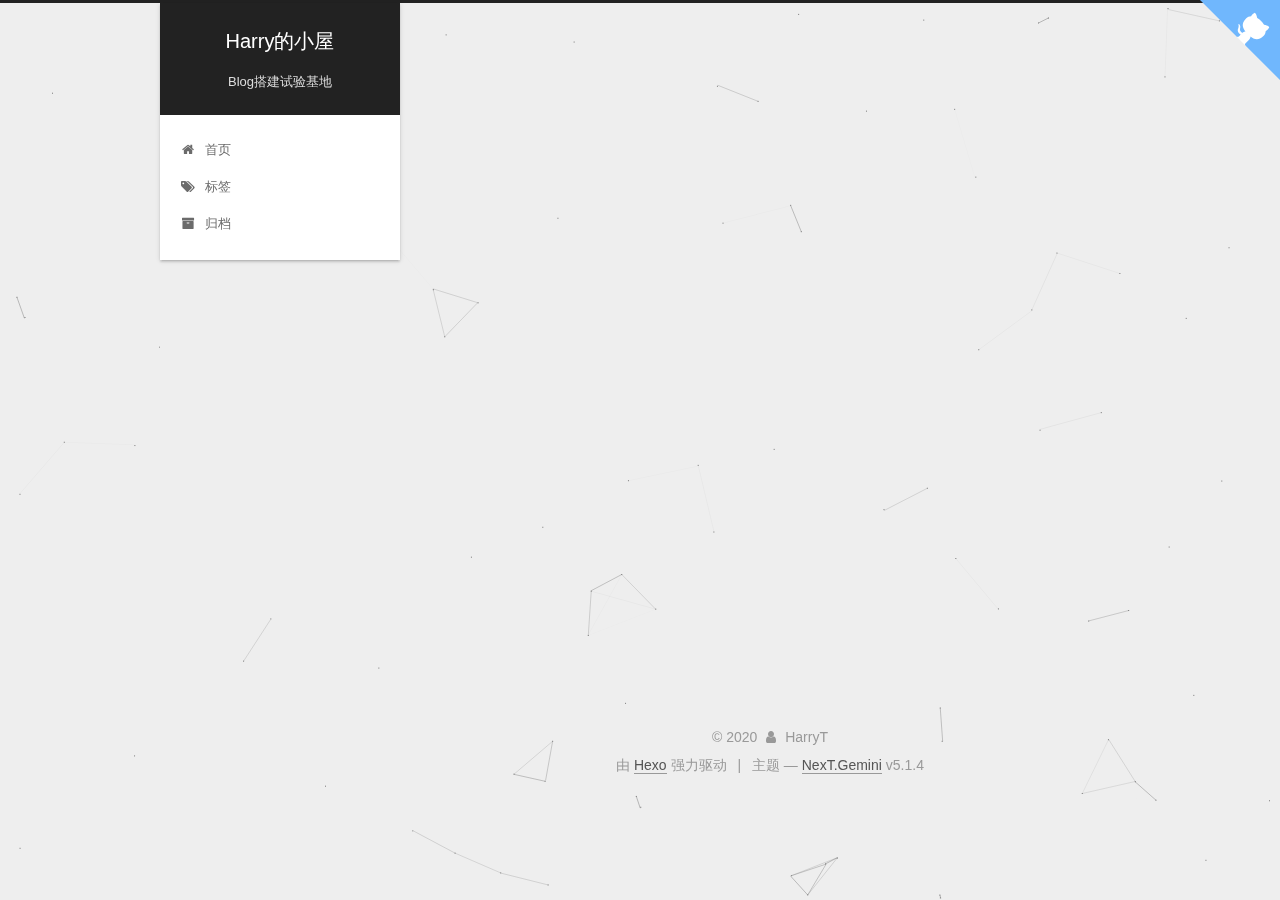
==== commit 6b6e5d22: "Site updated: 2020-05-28 01:27:05" ====
--- a/archives/index.html
+++ b/archives/index.html
@@ -239,7 +239,7 @@
         
           
         
-        嗯..! 目前共计 1 篇日志。 继续努力。
+        嗯..! 目前共计 2 篇日志。 继续努力。
       </span>
 
       
@@ -286,6 +286,43 @@
 
       
 
+        
+        
+        
+
+        
+        
+
+        
+
+  <article class="post post-type-normal" itemscope itemtype="http://schema.org/Article">
+    <header class="post-header">
+
+      <h2 class="post-title">
+        
+            <a class="post-title-link" href="/2020/05/21/Beginning/" itemprop="url">
+              
+                <span itemprop="name">博客的序章</span>
+              
+            </a>
+        
+      </h2>
+
+      <div class="post-meta">
+        <time class="post-time" itemprop="dateCreated"
+              datetime="2020-05-21T16:39:22+08:00"
+              content="2020-05-21" >
+          05-21
+        </time>
+      </div>
+
+    </header>
+  </article>
+
+
+
+      
+
     </div>
   </div>
   
@@ -341,7 +378,7 @@
               
                 <a href="/archives/%7C%7C%20archive">
               
-                  <span class="site-state-item-count">1</span>
+                  <span class="site-state-item-count">2</span>
                   <span class="site-state-item-name">日志</span>
                 </a>
               </div>
@@ -349,6 +386,15 @@
 
             
 
+            
+              
+              
+              <div class="site-state-item site-state-tags">
+                <a href="/tags/index.html">
+                  <span class="site-state-item-count">1</span>
+                  <span class="site-state-item-name">标签</span>
+                </a>
+              </div>
             
 
           </nav>
--- a/css/main.css
+++ b/css/main.css
@@ -1823,7 +1823,7 @@
   width: 4px;
   height: 4px;
   border-radius: 50%;
-  background: #95decf;
+  background: #8ce418;
 }
 .links-of-blogroll {
   font-size: 13px;
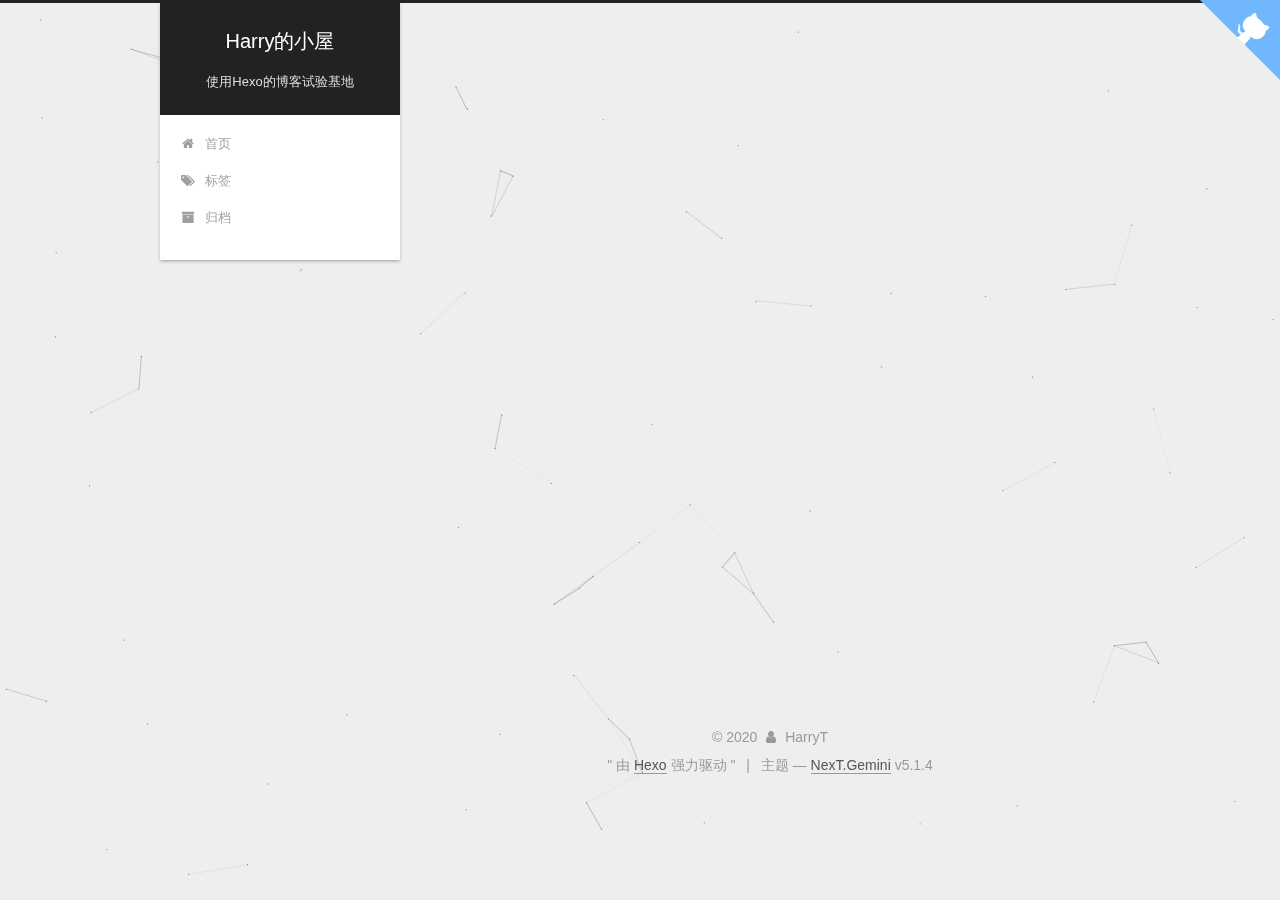
==== commit 53f0d503: "Site updated: 2020-05-28 02:39:39" ====
--- a/archives/index.html
+++ b/archives/index.html
@@ -158,7 +158,7 @@
       </a>
     </div>
       
-        <p class="site-subtitle">Blog搭建试验基地</p>
+        <p class="site-subtitle">使用Hexo的博客试验基地</p>
       
   </div>
 
@@ -239,7 +239,7 @@
         
           
         
-        嗯..! 目前共计 2 篇日志。 继续努力。
+        嗯..! 目前共计 1 篇日志。 继续努力。
       </span>
 
       
@@ -253,43 +253,6 @@
           <div class="collection-title">
             <h1 class="archive-year" id="archive-year-2020">2020</h1>
           </div>
-        
-        
-
-        
-
-  <article class="post post-type-normal" itemscope itemtype="http://schema.org/Article">
-    <header class="post-header">
-
-      <h2 class="post-title">
-        
-            <a class="post-title-link" href="/2020/05/28/hello-world/" itemprop="url">
-              
-                <span itemprop="name">Hello World</span>
-              
-            </a>
-        
-      </h2>
-
-      <div class="post-meta">
-        <time class="post-time" itemprop="dateCreated"
-              datetime="2020-05-28T01:14:43+08:00"
-              content="2020-05-28" >
-          05-28
-        </time>
-      </div>
-
-    </header>
-  </article>
-
-
-
-      
-
-        
-        
-        
-
         
         
 
@@ -378,7 +341,7 @@
               
                 <a href="/archives/%7C%7C%20archive">
               
-                  <span class="site-state-item-count">2</span>
+                  <span class="site-state-item-count">1</span>
                   <span class="site-state-item-name">日志</span>
                 </a>
               </div>
@@ -437,9 +400,9 @@
   
 </div>
 
-
+"
   <div class="powered-by">由 <a class="theme-link" target="_blank" href="https://hexo.io">Hexo</a> 强力驱动</div>
-
+"
 
 
   <span class="post-meta-divider">|</span>
--- a/css/main.css
+++ b/css/main.css
@@ -1823,7 +1823,7 @@
   width: 4px;
   height: 4px;
   border-radius: 50%;
-  background: #8ce418;
+  background: #b511ff;
 }
 .links-of-blogroll {
   font-size: 13px;
@@ -3121,3 +3121,15 @@
     margin: 8px 0 0;
   }
 }
+@media screen and (min-width: 1200px) {
+  body {
+    background-image: url("/images/background.jpg");
+    background-repeat: no-repeat;
+    background-attachment: fixed;
+    background-position: 50% 50%;
+    background-size: 100% 100%;
+  }
+  #footer a {
+    coler: #eee;
+  }
+}
